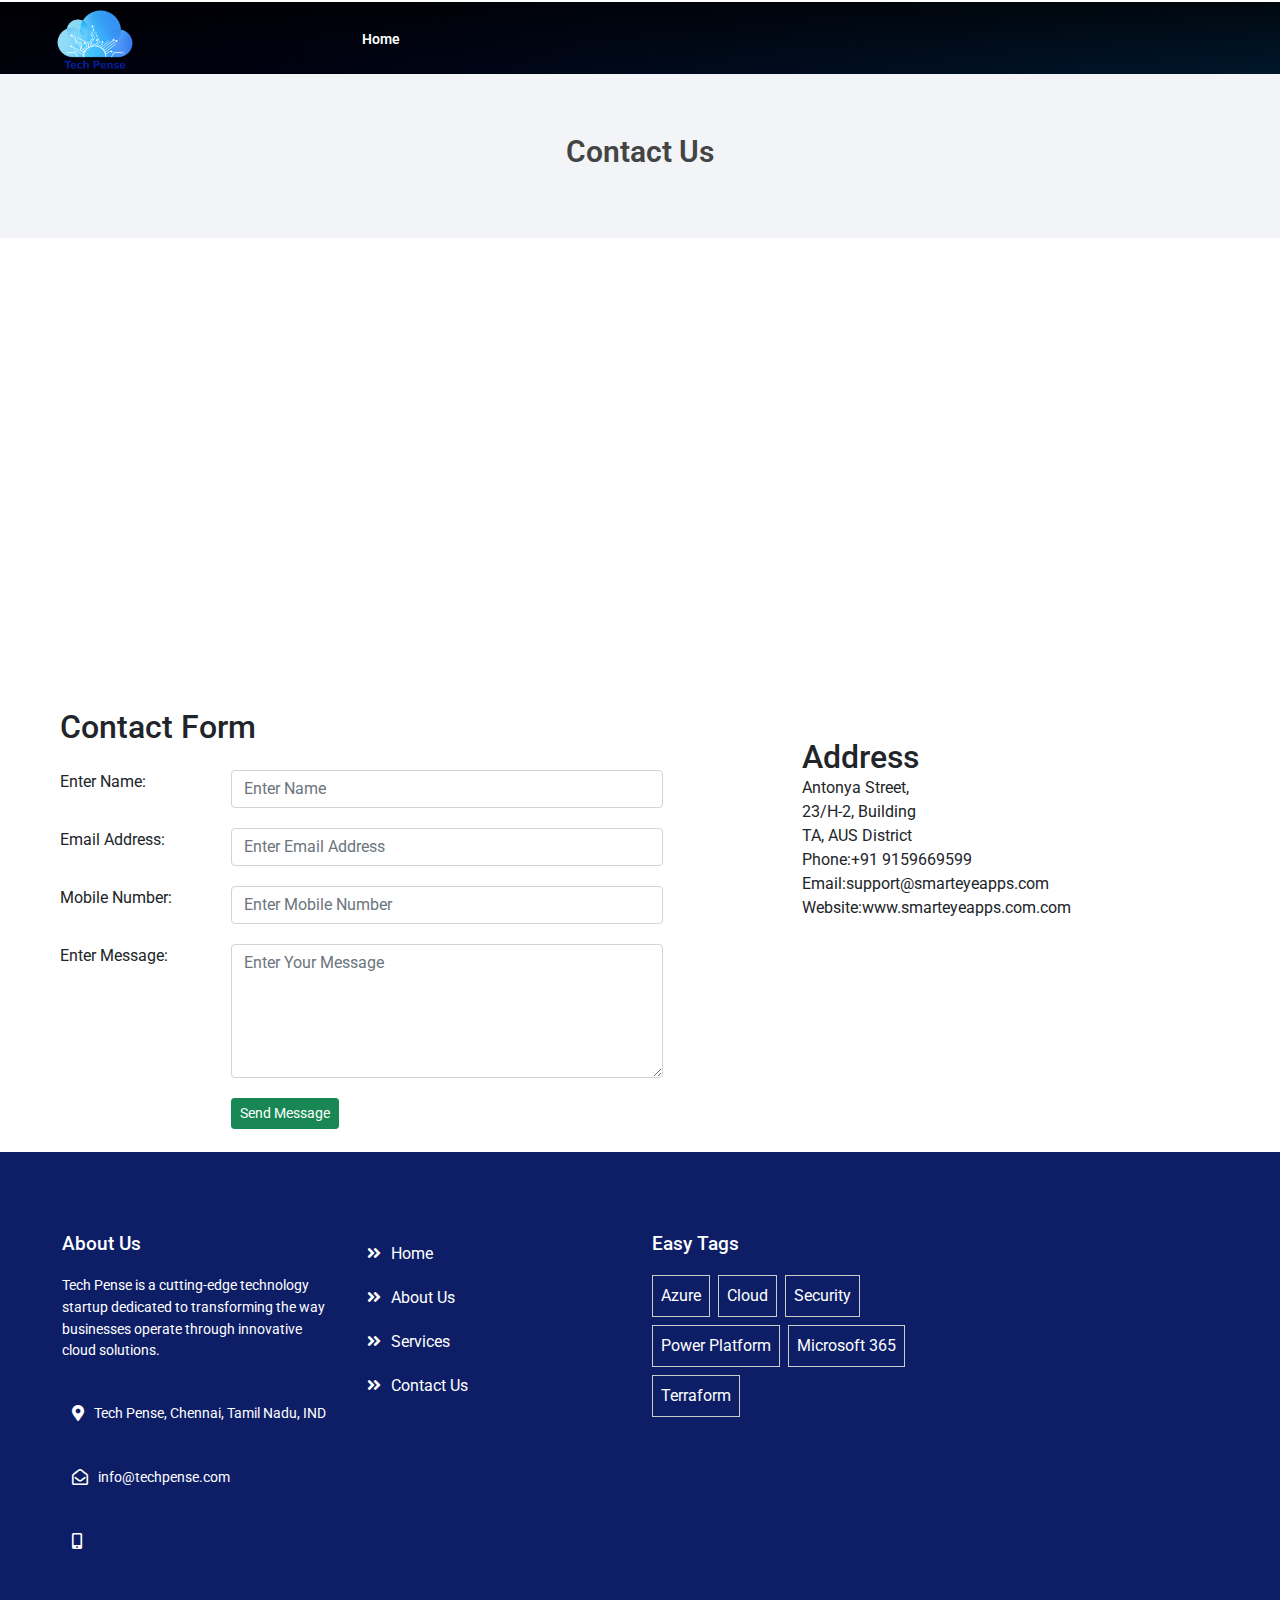
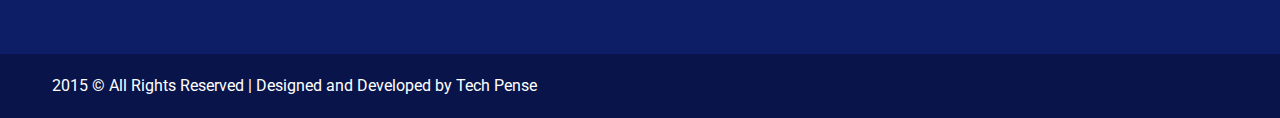
==== contact_us.html @ 4e58fce9 "Update contact_us.html" ====
<!doctype html>
<html lang="eng">
<head>
    <meta charset="utf-8">
    <meta name="viewport" content="width=device-width, initial-scale=1, shrink-to-fit=no">
    <title></title>
    <link rel="stylesheet" href="assets/css/bootstrap.min.css">
    <link rel="stylesheet" href="assets/css/fontawsom-all.min.css">
    <link rel="stylesheet" href="assets/plugins/testimonial/css/owl.carousel.min.css">
    <link rel="stylesheet" href="assets/plugins/testimonial/css/owl.theme.min.css">
    <link rel="stylesheet" href="assets/css/style.css">
</head>

<body>
    <!-- ***************************** Head Starts Here *********************************-->
    <div class="head-cover">
         <header id="menu-jk" class="container-fluid">
            <div class="container">
                <div class="row head-ro">
                    <div class="col-md-3 logo">
                        <img src="assets/images/logo.png" alt="">
                          

                                 <a class="d-md-none small-menu" data-bs-toggle="collapse" href="#collapseExample" role="button" aria-expanded="false" aria-controls="collapseExample">

                                <i class="fas d-lg-none  fa-bars"></i>
                           </a>
                    </div>
                    <div id="collapseExample" class="col-md-9  nav">
                        <ul>
                            <li><a href="index.html">Home</a></li>
                            <!--<li><a href="about_us.html">About Us</a></li>
                            <li><a href="services.html">Services</a></li>
                            <li><a href="contact_us.html">Contact Us</a></li>-->
                        </ul>
                    </div>
                </div>
            </div>

        </header>
    </div>

    <!--  ************************* Page Title Starts Here ************************** -->
<div class="page-nav no-margin row">
    <div class="container">
        <div class="row">
            <h2>Contact Us</h2>
            <!--<ul>
                <li> <a href="#"><i class="fas fa-home"></i> Home</a></li>
                <li><i class="fas fa-angle-double-right"></i> Services</li>
            </ul>-->
        </div>
    </div>
</div>
   
   


      <!--  ************************* Contact Us Starts Here ************************** -->


    <div style="margin-top:0px;" class="row no-margin">

        <iframe style="width:100%" src="https://www.google.com/maps/embed?pb=!1m14!1m12!1m3!1d249759.19784092825!2d79.10145254589841!3d12.009924873581818!2m3!1f0!2f0!3f0!3m2!1i1024!2i768!4f13.1!5e0!3m2!1sen!2sin!4v1448883859107"  height="450" frameborder="0" style="border:0" allowfullscreen></iframe>


    </div>

    <div class="row contact-rooo no-margin">
        <div class="container">
            <div class="row">


                <div style="padding:20px" class="col-sm-7">
                    <h2 >Contact Form</h2> <br>
                    <div class="row cont-row">
                        <div  class="col-sm-3"><label>Enter Name </label><span>:</span></div>
                        <div class="col-sm-8"><input type="text" placeholder="Enter Name" name="name" class="form-control input-sm"  ></div>
                    </div>
                    <div  class="row cont-row">
                        <div  class="col-sm-3"><label>Email Address </label><span>:</span></div>
                        <div class="col-sm-8"><input type="text" name="name" placeholder="Enter Email Address" class="form-control input-sm"  ></div>
                    </div>
                    <div  class="row cont-row">
                        <div  class="col-sm-3"><label>Mobile Number</label><span>:</span></div>
                        <div class="col-sm-8"><input type="text" name="name" placeholder="Enter Mobile Number" class="form-control input-sm"  ></div>
                    </div>
                    <div  class="row cont-row">
                        <div  class="col-sm-3"><label>Enter Message</label><span>:</span></div>
                        <div class="col-sm-8">
                            <textarea rows="5" placeholder="Enter Your Message" class="form-control input-sm"></textarea>
                        </div>
                    </div>
                    <div style="margin-top:10px;" class="row">
                        <div style="padding-top:10px;" class="col-sm-3"><label></label></div>
                        <div class="col-sm-8">
                            <button class="btn btn-success btn-sm">Send Message</button>
                        </div>
                    </div>
                </div>
                <div class="col-sm-5">

                    <div style="margin:50px" class="serv">





                        <h2 style="margin-top:10px;">Address</h2>

                       Antonya Street, <br>
                        23/H-2, Building<br>
                        TA, AUS District<br>
                        Phone:+91 9159669599<br>
                        Email:support@smarteyeapps.com<br>
                        Website:www.smarteyeapps.com.com<br>







                    </div>


                </div>

            </div>
        </div>

    </div>




<!--********************************* Footer Starts Here ********************************************-->

<!--********************************* Footer Starts Here ********************************************-->
<footer>
    <div class="container">
        <div class="row">
            <div class="col-md-3 about">
                <h2>About Us</h2>
                <p>Tech Pense is a cutting-edge technology startup dedicated to transforming the way businesses operate through innovative cloud solutions.</p>
                
                <div class="foot-address">
                    <div class="icon">
                        <i class="fas fa-map-marker-alt"></i>
                    </div>
                    <div class="addet">
                        Tech Pense,
                        Chennai,
                        Tamil Nadu, IND 
                    </div>
                </div>
                <div class="foot-address">
                    <div class="icon">
                        <i class="far fa-envelope-open"></i>
                    </div>
                    <div class="addet">
                        info@techpense.com
                    </div>
                </div>
                <div class="foot-address">
                    <div class="icon">
                       <i class="fas fa-mobile-alt"></i>
                   </div>
                   <div class="addet">

                </div>
            </div>
        </div>      
        <div class="col-md-3 glink">
            <ul>
                <li><a href="index.html"><i class="fas fa-angle-double-right"></i>Home</a></li>
                <li><a href="about_us.html"><i class="fas fa-angle-double-right"></i>About Us</a></li>
                <li><a href="services.html"><i class="fas fa-angle-double-right"></i>Services</a></li>
                <!--<li><a href="blog.html"><i class="fas fa-angle-double-right"></i>Blog</a></li>
                <li><a href="pricing.html"><i class="fas fa-angle-double-right"></i>Gallery</a></li>-->
                <li><a href="contact_us.html"><i class="fas fa-angle-double-right"></i>Contact Us</a></li>
            </ul>
        </div>
        <div class="col-md-3 tags">
            <h2>Easy Tags</h2>
            <ul>
                <li>Azure</li>
                <li>Cloud</li>
                <li>Security</li>
                <li>Power Platform</li>
                <li>Microsoft 365</li>
                <li>Terraform</li>
            </ul>
        </div>
    </div>
</div>
</footer>
<div class="copy">
    <div class="container">
        <a href="https://www.techpense.com/">2015 &copy; All Rights Reserved | Designed and Developed by Tech Pense</a>
    </div>
</div>



</body>

<script src="assets/js/jquery-3.2.1.min.js"></script>
<script src="assets/js/bootstrap.min.js"></script>
<script src="assets/plugins/testimonial/js/owl.carousel.min.js"></script>
<script src="assets/plugins/scroll-fixed/jquery-scrolltofixed-min.js"></script>
<script src="assets/js/script.js"></script>
</html>
---- assets/css/fontawsom-all.min.css ----
/*!
 * Font Awesome Free 5.3.1 by @fontawesome - https://fontawesome.com
 * License - https://fontawesome.com/license/free (Icons: CC BY 4.0, Fonts: SIL OFL 1.1, Code: MIT License)
 */
.fa,.fab,.fal,.far,.fas{-moz-osx-font-smoothing:grayscale;-webkit-font-smoothing:antialiased;display:inline-block;font-style:normal;font-variant:normal;text-rendering:auto;line-height:1}.fa-lg{font-size:1.33333em;line-height:.75em;vertical-align:-.0667em}.fa-xs{font-size:.75em}.fa-sm{font-size:.875em}.fa-1x{font-size:1em}.fa-2x{font-size:2em}.fa-3x{font-size:3em}.fa-4x{font-size:4em}.fa-5x{font-size:5em}.fa-6x{font-size:6em}.fa-7x{font-size:7em}.fa-8x{font-size:8em}.fa-9x{font-size:9em}.fa-10x{font-size:10em}.fa-fw{text-align:center;width:1.25em}.fa-ul{list-style-type:none;margin-left:2.5em;padding-left:0}.fa-ul>li{position:relative}.fa-li{left:-2em;position:absolute;text-align:center;width:2em;line-height:inherit}.fa-border{border:.08em solid #eee;border-radius:.1em;padding:.2em .25em .15em}.fa-pull-left{float:left}.fa-pull-right{float:right}.fa.fa-pull-left,.fab.fa-pull-left,.fal.fa-pull-left,.far.fa-pull-left,.fas.fa-pull-left{margin-right:.3em}.fa.fa-pull-right,.fab.fa-pull-right,.fal.fa-pull-right,.far.fa-pull-right,.fas.fa-pull-right{margin-left:.3em}.fa-spin{animation:fa-spin 2s infinite linear}.fa-pulse{animation:fa-spin 1s infinite steps(8)}@keyframes fa-spin{0%{transform:rotate(0deg)}to{transform:rotate(1turn)}}.fa-rotate-90{-ms-filter:"progid:DXImageTransform.Microsoft.BasicImage(rotation=1)";transform:rotate(90deg)}.fa-rotate-180{-ms-filter:"progid:DXImageTransform.Microsoft.BasicImage(rotation=2)";transform:rotate(180deg)}.fa-rotate-270{-ms-filter:"progid:DXImageTransform.Microsoft.BasicImage(rotation=3)";transform:rotate(270deg)}.fa-flip-horizontal{-ms-filter:"progid:DXImageTransform.Microsoft.BasicImage(rotation=0, mirror=1)";transform:scaleX(-1)}.fa-flip-vertical{transform:scaleY(-1)}.fa-flip-horizontal.fa-flip-vertical,.fa-flip-vertical{-ms-filter:"progid:DXImageTransform.Microsoft.BasicImage(rotation=2, mirror=1)"}.fa-flip-horizontal.fa-flip-vertical{transform:scale(-1)}:root .fa-flip-horizontal,:root .fa-flip-vertical,:root .fa-rotate-90,:root .fa-rotate-180,:root .fa-rotate-270{-webkit-filter:none;filter:none}.fa-stack{display:inline-block;height:2em;line-height:2em;position:relative;vertical-align:middle;width:2em}.fa-stack-1x,.fa-stack-2x{left:0;position:absolute;text-align:center;width:100%}.fa-stack-1x{line-height:inherit}.fa-stack-2x{font-size:2em}.fa-inverse{color:#fff}.fa-500px:before{content:"\f26e"}.fa-accessible-icon:before{content:"\f368"}.fa-accusoft:before{content:"\f369"}.fa-ad:before{content:"\f641"}.fa-address-book:before{content:"\f2b9"}.fa-address-card:before{content:"\f2bb"}.fa-adjust:before{content:"\f042"}.fa-adn:before{content:"\f170"}.fa-adversal:before{content:"\f36a"}.fa-affiliatetheme:before{content:"\f36b"}.fa-air-freshener:before{content:"\f5d0"}.fa-algolia:before{content:"\f36c"}.fa-align-center:before{content:"\f037"}.fa-align-justify:before{content:"\f039"}.fa-align-left:before{content:"\f036"}.fa-align-right:before{content:"\f038"}.fa-alipay:before{content:"\f642"}.fa-allergies:before{content:"\f461"}.fa-amazon:before{content:"\f270"}.fa-amazon-pay:before{content:"\f42c"}.fa-ambulance:before{content:"\f0f9"}.fa-american-sign-language-interpreting:before{content:"\f2a3"}.fa-amilia:before{content:"\f36d"}.fa-anchor:before{content:"\f13d"}.fa-android:before{content:"\f17b"}.fa-angellist:before{content:"\f209"}.fa-angle-double-down:before{content:"\f103"}.fa-angle-double-left:before{content:"\f100"}.fa-angle-double-right:before{content:"\f101"}.fa-angle-double-up:before{content:"\f102"}.fa-angle-down:before{content:"\f107"}.fa-angle-left:before{content:"\f104"}.fa-angle-right:before{content:"\f105"}.fa-angle-up:before{content:"\f106"}.fa-angry:before{content:"\f556"}.fa-angrycreative:before{content:"\f36e"}.fa-angular:before{content:"\f420"}.fa-ankh:before{content:"\f644"}.fa-app-store:before{content:"\f36f"}.fa-app-store-ios:before{content:"\f370"}.fa-apper:before{content:"\f371"}.fa-apple:before{content:"\f179"}.fa-apple-alt:before{content:"\f5d1"}.fa-apple-pay:before{content:"\f415"}.fa-archive:before{content:"\f187"}.fa-archway:before{content:"\f557"}.fa-arrow-alt-circle-down:before{content:"\f358"}.fa-arrow-alt-circle-left:before{content:"\f359"}.fa-arrow-alt-circle-right:before{content:"\f35a"}.fa-arrow-alt-circle-up:before{content:"\f35b"}.fa-arrow-circle-down:before{content:"\f0ab"}.fa-arrow-circle-left:before{content:"\f0a8"}.fa-arrow-circle-right:before{content:"\f0a9"}.fa-arrow-circle-up:before{content:"\f0aa"}.fa-arrow-down:before{content:"\f063"}.fa-arrow-left:before{content:"\f060"}.fa-arrow-right:before{content:"\f061"}.fa-arrow-up:before{content:"\f062"}.fa-arrows-alt:before{content:"\f0b2"}.fa-arrows-alt-h:before{content:"\f337"}.fa-arrows-alt-v:before{content:"\f338"}.fa-assistive-listening-systems:before{content:"\f2a2"}.fa-asterisk:before{content:"\f069"}.fa-asymmetrik:before{content:"\f372"}.fa-at:before{content:"\f1fa"}.fa-atlas:before{content:"\f558"}.fa-atom:before{content:"\f5d2"}.fa-audible:before{content:"\f373"}.fa-audio-description:before{content:"\f29e"}.fa-autoprefixer:before{content:"\f41c"}.fa-avianex:before{content:"\f374"}.fa-aviato:before{content:"\f421"}.fa-award:before{content:"\f559"}.fa-aws:before{content:"\f375"}.fa-backspace:before{content:"\f55a"}.fa-backward:before{content:"\f04a"}.fa-balance-scale:before{content:"\f24e"}.fa-ban:before{content:"\f05e"}.fa-band-aid:before{content:"\f462"}.fa-bandcamp:before{content:"\f2d5"}.fa-barcode:before{content:"\f02a"}.fa-bars:before{content:"\f0c9"}.fa-baseball-ball:before{content:"\f433"}.fa-basketball-ball:before{content:"\f434"}.fa-bath:before{content:"\f2cd"}.fa-battery-empty:before{content:"\f244"}.fa-battery-full:before{content:"\f240"}.fa-battery-half:before{content:"\f242"}.fa-battery-quarter:before{content:"\f243"}.fa-battery-three-quarters:before{content:"\f241"}.fa-bed:before{content:"\f236"}.fa-beer:before{content:"\f0fc"}.fa-behance:before{content:"\f1b4"}.fa-behance-square:before{content:"\f1b5"}.fa-bell:before{content:"\f0f3"}.fa-bell-slash:before{content:"\f1f6"}.fa-bezier-curve:before{content:"\f55b"}.fa-bible:before{content:"\f647"}.fa-bicycle:before{content:"\f206"}.fa-bimobject:before{content:"\f378"}.fa-binoculars:before{content:"\f1e5"}.fa-birthday-cake:before{content:"\f1fd"}.fa-bitbucket:before{content:"\f171"}.fa-bitcoin:before{content:"\f379"}.fa-bity:before{content:"\f37a"}.fa-black-tie:before{content:"\f27e"}.fa-blackberry:before{content:"\f37b"}.fa-blender:before{content:"\f517"}.fa-blind:before{content:"\f29d"}.fa-blogger:before{content:"\f37c"}.fa-blogger-b:before{content:"\f37d"}.fa-bluetooth:before{content:"\f293"}.fa-bluetooth-b:before{content:"\f294"}.fa-bold:before{content:"\f032"}.fa-bolt:before{content:"\f0e7"}.fa-bomb:before{content:"\f1e2"}.fa-bone:before{content:"\f5d7"}.fa-bong:before{content:"\f55c"}.fa-book:before{content:"\f02d"}.fa-book-open:before{content:"\f518"}.fa-book-reader:before{content:"\f5da"}.fa-bookmark:before{content:"\f02e"}.fa-bowling-ball:before{content:"\f436"}.fa-box:before{content:"\f466"}.fa-box-open:before{content:"\f49e"}.fa-boxes:before{content:"\f468"}.fa-braille:before{content:"\f2a1"}.fa-brain:before{content:"\f5dc"}.fa-briefcase:before{content:"\f0b1"}.fa-briefcase-medical:before{content:"\f469"}.fa-broadcast-tower:before{content:"\f519"}.fa-broom:before{content:"\f51a"}.fa-brush:before{content:"\f55d"}.fa-btc:before{content:"\f15a"}.fa-bug:before{content:"\f188"}.fa-building:before{content:"\f1ad"}.fa-bullhorn:before{content:"\f0a1"}.fa-bullseye:before{content:"\f140"}.fa-burn:before{content:"\f46a"}.fa-buromobelexperte:before{content:"\f37f"}.fa-bus:before{content:"\f207"}.fa-bus-alt:before{content:"\f55e"}.fa-business-time:before{content:"\f64a"}.fa-buysellads:before{content:"\f20d"}.fa-calculator:before{content:"\f1ec"}.fa-calendar:before{content:"\f133"}.fa-calendar-alt:before{content:"\f073"}.fa-calendar-check:before{content:"\f274"}.fa-calendar-minus:before{content:"\f272"}.fa-calendar-plus:before{content:"\f271"}.fa-calendar-times:before{content:"\f273"}.fa-camera:before{content:"\f030"}.fa-camera-retro:before{content:"\f083"}.fa-cannabis:before{content:"\f55f"}.fa-capsules:before{content:"\f46b"}.fa-car:before{content:"\f1b9"}.fa-car-alt:before{content:"\f5de"}.fa-car-battery:before{content:"\f5df"}.fa-car-crash:before{content:"\f5e1"}.fa-car-side:before{content:"\f5e4"}.fa-caret-down:before{content:"\f0d7"}.fa-caret-left:before{content:"\f0d9"}.fa-caret-right:before{content:"\f0da"}.fa-caret-square-down:before{content:"\f150"}.fa-caret-square-left:before{content:"\f191"}.fa-caret-square-right:before{content:"\f152"}.fa-caret-square-up:before{content:"\f151"}.fa-caret-up:before{content:"\f0d8"}.fa-cart-arrow-down:before{content:"\f218"}.fa-cart-plus:before{content:"\f217"}.fa-cc-amazon-pay:before{content:"\f42d"}.fa-cc-amex:before{content:"\f1f3"}.fa-cc-apple-pay:before{content:"\f416"}.fa-cc-diners-club:before{content:"\f24c"}.fa-cc-discover:before{content:"\f1f2"}.fa-cc-jcb:before{content:"\f24b"}.fa-cc-mastercard:before{content:"\f1f1"}.fa-cc-paypal:before{content:"\f1f4"}.fa-cc-stripe:before{content:"\f1f5"}.fa-cc-visa:before{content:"\f1f0"}.fa-centercode:before{content:"\f380"}.fa-certificate:before{content:"\f0a3"}.fa-chalkboard:before{content:"\f51b"}.fa-chalkboard-teacher:before{content:"\f51c"}.fa-charging-station:before{content:"\f5e7"}.fa-chart-area:before{content:"\f1fe"}.fa-chart-bar:before{content:"\f080"}.fa-chart-line:before{content:"\f201"}.fa-chart-pie:before{content:"\f200"}.fa-check:before{content:"\f00c"}.fa-check-circle:before{content:"\f058"}.fa-check-double:before{content:"\f560"}.fa-check-square:before{content:"\f14a"}.fa-chess:before{content:"\f439"}.fa-chess-bishop:before{content:"\f43a"}.fa-chess-board:before{content:"\f43c"}.fa-chess-king:before{content:"\f43f"}.fa-chess-knight:before{content:"\f441"}.fa-chess-pawn:before{content:"\f443"}.fa-chess-queen:before{content:"\f445"}.fa-chess-rook:before{content:"\f447"}.fa-chevron-circle-down:before{content:"\f13a"}.fa-chevron-circle-left:before{content:"\f137"}.fa-chevron-circle-right:before{content:"\f138"}.fa-chevron-circle-up:before{content:"\f139"}.fa-chevron-down:before{content:"\f078"}.fa-chevron-left:before{content:"\f053"}.fa-chevron-right:before{content:"\f054"}.fa-chevron-up:before{content:"\f077"}.fa-child:before{content:"\f1ae"}.fa-chrome:before{content:"\f268"}.fa-church:before{content:"\f51d"}.fa-circle:before{content:"\f111"}.fa-circle-notch:before{content:"\f1ce"}.fa-city:before{content:"\f64f"}.fa-clipboard:before{content:"\f328"}.fa-clipboard-check:before{content:"\f46c"}.fa-clipboard-list:before{content:"\f46d"}.fa-clock:before{content:"\f017"}.fa-clone:before{content:"\f24d"}.fa-closed-captioning:before{content:"\f20a"}.fa-cloud:before{content:"\f0c2"}.fa-cloud-download-alt:before{content:"\f381"}.fa-cloud-upload-alt:before{content:"\f382"}.fa-cloudscale:before{content:"\f383"}.fa-cloudsmith:before{content:"\f384"}.fa-cloudversify:before{content:"\f385"}.fa-cocktail:before{content:"\f561"}.fa-code:before{content:"\f121"}.fa-code-branch:before{content:"\f126"}.fa-codepen:before{content:"\f1cb"}.fa-codiepie:before{content:"\f284"}.fa-coffee:before{content:"\f0f4"}.fa-cog:before{content:"\f013"}.fa-cogs:before{content:"\f085"}.fa-coins:before{content:"\f51e"}.fa-columns:before{content:"\f0db"}.fa-comment:before{content:"\f075"}.fa-comment-alt:before{content:"\f27a"}.fa-comment-dollar:before{content:"\f651"}.fa-comment-dots:before{content:"\f4ad"}.fa-comment-slash:before{content:"\f4b3"}.fa-comments:before{content:"\f086"}.fa-comments-dollar:before{content:"\f653"}.fa-compact-disc:before{content:"\f51f"}.fa-compass:before{content:"\f14e"}.fa-compress:before{content:"\f066"}.fa-concierge-bell:before{content:"\f562"}.fa-connectdevelop:before{content:"\f20e"}.fa-contao:before{content:"\f26d"}.fa-cookie:before{content:"\f563"}.fa-cookie-bite:before{content:"\f564"}.fa-copy:before{content:"\f0c5"}.fa-copyright:before{content:"\f1f9"}.fa-couch:before{content:"\f4b8"}.fa-cpanel:before{content:"\f388"}.fa-creative-commons:before{content:"\f25e"}.fa-creative-commons-by:before{content:"\f4e7"}.fa-creative-commons-nc:before{content:"\f4e8"}.fa-creative-commons-nc-eu:before{content:"\f4e9"}.fa-creative-commons-nc-jp:before{content:"\f4ea"}.fa-creative-commons-nd:before{content:"\f4eb"}.fa-creative-commons-pd:before{content:"\f4ec"}.fa-creative-commons-pd-alt:before{content:"\f4ed"}.fa-creative-commons-remix:before{content:"\f4ee"}.fa-creative-commons-sa:before{content:"\f4ef"}.fa-creative-commons-sampling:before{content:"\f4f0"}.fa-creative-commons-sampling-plus:before{content:"\f4f1"}.fa-creative-commons-share:before{content:"\f4f2"}.fa-credit-card:before{content:"\f09d"}.fa-crop:before{content:"\f125"}.fa-crop-alt:before{content:"\f565"}.fa-cross:before{content:"\f654"}.fa-crosshairs:before{content:"\f05b"}.fa-crow:before{content:"\f520"}.fa-crown:before{content:"\f521"}.fa-css3:before{content:"\f13c"}.fa-css3-alt:before{content:"\f38b"}.fa-cube:before{content:"\f1b2"}.fa-cubes:before{content:"\f1b3"}.fa-cut:before{content:"\f0c4"}.fa-cuttlefish:before{content:"\f38c"}.fa-d-and-d:before{content:"\f38d"}.fa-dashcube:before{content:"\f210"}.fa-database:before{content:"\f1c0"}.fa-deaf:before{content:"\f2a4"}.fa-delicious:before{content:"\f1a5"}.fa-deploydog:before{content:"\f38e"}.fa-deskpro:before{content:"\f38f"}.fa-desktop:before{content:"\f108"}.fa-deviantart:before{content:"\f1bd"}.fa-dharmachakra:before{content:"\f655"}.fa-diagnoses:before{content:"\f470"}.fa-dice:before{content:"\f522"}.fa-dice-five:before{content:"\f523"}.fa-dice-four:before{content:"\f524"}.fa-dice-one:before{content:"\f525"}.fa-dice-six:before{content:"\f526"}.fa-dice-three:before{content:"\f527"}.fa-dice-two:before{content:"\f528"}.fa-digg:before{content:"\f1a6"}.fa-digital-ocean:before{content:"\f391"}.fa-digital-tachograph:before{content:"\f566"}.fa-directions:before{content:"\f5eb"}.fa-discord:before{content:"\f392"}.fa-discourse:before{content:"\f393"}.fa-divide:before{content:"\f529"}.fa-dizzy:before{content:"\f567"}.fa-dna:before{content:"\f471"}.fa-dochub:before{content:"\f394"}.fa-docker:before{content:"\f395"}.fa-dollar-sign:before{content:"\f155"}.fa-dolly:before{content:"\f472"}.fa-dolly-flatbed:before{content:"\f474"}.fa-donate:before{content:"\f4b9"}.fa-door-closed:before{content:"\f52a"}.fa-door-open:before{content:"\f52b"}.fa-dot-circle:before{content:"\f192"}.fa-dove:before{content:"\f4ba"}.fa-download:before{content:"\f019"}.fa-draft2digital:before{content:"\f396"}.fa-drafting-compass:before{content:"\f568"}.fa-draw-polygon:before{content:"\f5ee"}.fa-dribbble:before{content:"\f17d"}.fa-dribbble-square:before{content:"\f397"}.fa-dropbox:before{content:"\f16b"}.fa-drum:before{content:"\f569"}.fa-drum-steelpan:before{content:"\f56a"}.fa-drupal:before{content:"\f1a9"}.fa-dumbbell:before{content:"\f44b"}.fa-dyalog:before{content:"\f399"}.fa-earlybirds:before{content:"\f39a"}.fa-ebay:before{content:"\f4f4"}.fa-edge:before{content:"\f282"}.fa-edit:before{content:"\f044"}.fa-eject:before{content:"\f052"}.fa-elementor:before{content:"\f430"}.fa-ellipsis-h:before{content:"\f141"}.fa-ellipsis-v:before{content:"\f142"}.fa-ello:before{content:"\f5f1"}.fa-ember:before{content:"\f423"}.fa-empire:before{content:"\f1d1"}.fa-envelope:before{content:"\f0e0"}.fa-envelope-open:before{content:"\f2b6"}.fa-envelope-open-text:before{content:"\f658"}.fa-envelope-square:before{content:"\f199"}.fa-envira:before{content:"\f299"}.fa-equals:before{content:"\f52c"}.fa-eraser:before{content:"\f12d"}.fa-erlang:before{content:"\f39d"}.fa-ethereum:before{content:"\f42e"}.fa-etsy:before{content:"\f2d7"}.fa-euro-sign:before{content:"\f153"}.fa-exchange-alt:before{content:"\f362"}.fa-exclamation:before{content:"\f12a"}.fa-exclamation-circle:before{content:"\f06a"}.fa-exclamation-triangle:before{content:"\f071"}.fa-expand:before{content:"\f065"}.fa-expand-arrows-alt:before{content:"\f31e"}.fa-expeditedssl:before{content:"\f23e"}.fa-external-link-alt:before{content:"\f35d"}.fa-external-link-square-alt:before{content:"\f360"}.fa-eye:before{content:"\f06e"}.fa-eye-dropper:before{content:"\f1fb"}.fa-eye-slash:before{content:"\f070"}.fa-facebook:bef��?�CV  ��?�CV                  @�!�CV          p�CV  �?�CV          ��?�CV   @      ��?�CV          .fa-facebook-square:before{content:"\f082"}.fa-fast-backward:before{content:"\f049"}.fa-fast-forward:before{content:"\f050"}.fa-fax:before{content:"\f1ac"}.fa-feather:before{content:"\f52d"}.fa-feather-alt:before{content:"\f56b"}.fa-female:before{content:"\f182"}.fa-fighter-jet:before{content:"\f0fb"}.fa-file:before{content:"\f15b"}.fa-file-alt:before{content:"\f15c"}.fa-file-archive:before{content:"\f1c6"}.fa-file-audio:before{content:"\f1c7"}.fa-file-code:before{content:"\f1c9"}.fa-file-contract:before{content:"\f56c"}.fa-file-download:before{content:"\f56d"}.fa-file-excel:before{content:"\f1c3"}.fa-file-export:before{content:"\f56e"}.fa-file-image:before{content:"\f1c5"}.fa-file-import:before{content:"\f56f"}.fa-file-invoice:before{content:"\f570"}.fa-file-invoice-dollar:before{content:"\f571"}.fa-file-medical:before{content:"\f477"}.fa-file-medical-alt:before{content:"\f478"}.fa-file-pdf:before{content:"\f1c1"}.fa-file-powerpoint:before{content:"\f1c4"}.fa-file-prescription:before{content:"\f572"}.fa-file-signature:before{content:"\f573"}.fa-file-upload:before{content:"\f574"}.fa-file-video:before{content:"\f1c8"}.fa-file-word:before{content:"\f1c2"}.fa-fill:before{content:"\f575"}.fa-fill-drip:before{content:"\f576"}.fa-film:before{content:"\f008"}.fa-filter:before{content:"\f0b0"}.fa-fingerprint:before{content:"\f577"}.fa-fire:before{content:"\f06d"}.fa-fire-extinguisher:before{content:"\f134"}.fa-firefox:before{content:"\f269"}.fa-first-aid:before{content:"\f479"}.fa-first-order:before{content:"\f2b0"}.fa-first-order-alt:before{content:"\f50a"}.fa-firstdraft:before{content:"\f3a1"}.fa-fish:before{content:"\f578"}.fa-flag:before{content:"\f024"}.fa-flag-checkered:before{content:"\f11e"}.fa-flask:before{content:"\f0c3"}.fa-flickr:before{content:"\f16e"}.fa-flipboard:before{content:"\f44d"}.fa-flushed:before{content:"\f579"}.fa-fly:before{content:"\f417"}.fa-folder:before{content:"\f07b"}.fa-folder-minus:before{content:"\f65d"}.fa-folder-open:before{content:"\f07c"}.fa-folder-plus:before{content:"\f65e"}.fa-font:before{content:"\f031"}.fa-font-awesome:before{content:"\f2b4"}.fa-font-awesome-alt:before{content:"\f35c"}.fa-font-awesome-flag:before{content:"\f425"}.fa-font-awesome-logo-full:before{content:"\f4e6"}.fa-fonticons:before{content:"\f280"}.fa-fonticons-fi:before{content:"\f3a2"}.fa-football-ball:before{content:"\f44e"}.fa-fort-awesome:before{content:"\f286"}.fa-fort-awesome-alt:before{content:"\f3a3"}.fa-forumbee:before{content:"\f211"}.fa-forward:before{content:"\f04e"}.fa-foursquare:before{content:"\f180"}.fa-free-code-camp:before{content:"\f2c5"}.fa-freebsd:before{content:"\f3a4"}.fa-frog:before{content:"\f52e"}.fa-frown:before{content:"\f119"}.fa-frown-open:before{content:"\f57a"}.fa-fulcrum:before{content:"\f50b"}.fa-funnel-dollar:before{content:"\f662"}.fa-futbol:before{content:"\f1e3"}.fa-galactic-republic:before{content:"\f50c"}.fa-galactic-senate:before{content:"\f50d"}.fa-gamepad:before{content:"\f11b"}.fa-gas-pump:before{content:"\f52f"}.fa-gavel:before{content:"\f0e3"}.fa-gem:before{content:"\f3a5"}.fa-genderless:before{content:"\f22d"}.fa-get-pocket:before{content:"\f265"}.fa-gg:before{content:"\f260"}.fa-gg-circle:before{content:"\f261"}.fa-gift:before{content:"\f06b"}.fa-git:before{content:"\f1d3"}.fa-git-square:before{content:"\f1d2"}.fa-github:before{content:"\f09b"}.fa-github-alt:before{content:"\f113"}.fa-github-square:before{content:"\f092"}.fa-gitkraken:before{content:"\f3a6"}.fa-gitlab:before{content:"\f296"}.fa-gitter:before{content:"\f426"}.fa-glass-martini:before{content:"\f000"}.fa-glass-martini-alt:before{content:"\f57b"}.fa-glasses:before{content:"\f530"}.fa-glide:before{content:"\f2a5"}.fa-glide-g:before{content:"\f2a6"}.fa-globe:before{content:"\f0ac"}.fa-globe-africa:before{content:"\f57c"}.fa-globe-americas:before{content:"\f57d"}.fa-globe-asia:before{content:"\f57e"}.fa-gofore:before{content:"\f3a7"}.fa-golf-ball:before{content:"\f450"}.fa-goodreads:before{content:"\f3a8"}.fa-goodreads-g:before{content:"\f3a9"}.fa-google:before{content:"\f1a0"}.fa-google-drive:before{content:"\f3aa"}.fa-google-play:before{content:"\f3ab"}.fa-google-plus:before{content:"\f2b3"}.fa-google-plus-g:before{content:"\f0d5"}.fa-google-plus-square:before{content:"\f0d4"}.fa-google-wallet:before{content:"\f1ee"}.fa-gopuram:before{content:"\f664"}.fa-graduation-cap:before{content:"\f19d"}.fa-gratipay:before{content:"\f184"}.fa-grav:before{content:"\f2d6"}.fa-greater-than:before{content:"\f531"}.fa-greater-than-equal:before{content:"\f532"}.fa-grimace:before{content:"\f57f"}.fa-grin:before{content:"\f580"}.fa-grin-alt:before{content:"\f581"}.fa-grin-beam:before{content:"\f582"}.fa-grin-beam-sweat:before{content:"\f583"}.fa-grin-hearts:before{content:"\f584"}.fa-grin-squint:before{content:"\f585"}.fa-grin-squint-tears:before{content:"\f586"}.fa-grin-stars:before{content:"\f587"}.fa-grin-tears:before{content:"\f588"}.fa-grin-tongue:before{content:"\f589"}.fa-grin-tongue-squint:before{content:"\f58a"}.fa-grin-tongue-wink:before{content:"\f58b"}.fa-grin-wink:before{content:"\f58c"}.fa-grip-horizontal:before{content:"\f58d"}.fa-grip-vertical:before{content:"\f58e"}.fa-gripfire:before{content:"\f3ac"}.fa-grunt:before{content:"\f3ad"}.fa-gulp:before{content:"\f3ae"}.fa-h-square:before{content:"\f0fd"}.fa-hacker-news:before{content:"\f1d4"}.fa-hacker-news-square:before{content:"\f3af"}.fa-hackerrank:before{content:"\f5f7"}.fa-hamsa:before{content:"\f665"}.fa-hand-holding:before{content:"\f4bd"}.fa-hand-holding-heart:before{content:"\f4be"}.fa-hand-holding-usd:before{content:"\f4c0"}.fa-hand-lizard:before{content:"\f258"}.fa-hand-paper:before{content:"\f256"}.fa-hand-peace:before{content:"\f25b"}.fa-hand-point-down:before{content:"\f0a7"}.fa-hand-point-left:before{content:"\f0a5"}.fa-hand-point-right:before{content:"\f0a4"}.fa-hand-point-up:before{content:"\f0a6"}.fa-hand-pointer:before{content:"\f25a"}.fa-hand-rock:before{content:"\f255"}.fa-hand-scissors:before{content:"\f257"}.fa-hand-spock:before{content:"\f259"}.fa-hands:before{content:"\f4c2"}.fa-hands-helping:before{content:"\f4c4"}.fa-handshake:before{content:"\f2b5"}.fa-hashtag:before{content:"\f292"}.fa-haykal:before{content:"\f666"}.fa-hdd:before{content:"\f0a0"}.fa-heading:before{content:"\f1dc"}.fa-headphones:before{content:"\f025"}.fa-headphones-alt:before{content:"\f58f"}.fa-headset:before{content:"\f590"}.fa-heart:before{content:"\f004"}.fa-heartbeat:before{content:"\f21e"}.fa-helicopter:before{content:"\f533"}.fa-highlighter:before{content:"\f591"}.fa-hips:before{content:"\f452"}.fa-hire-a-helper:before{content:"\f3b0"}.fa-history:before{content:"\f1da"}.fa-hockey-puck:before{content:"\f453"}.fa-home:before{content:"\f015"}.fa-hooli:before{content:"\f427"}.fa-hornbill:before{content:"\f592"}.fa-hospital:before{content:"\f0f8"}.fa-hospital-alt:before{content:"\f47d"}.fa-hospital-symbol:before{content:"\f47e"}.fa-hot-tub:before{content:"\f593"}.fa-hotel:before{content:"\f594"}.fa-hotjar:before{content:"\f3b1"}.fa-hourglass:before{content:"\f254"}.fa-hourglass-end:before{content:"\f253"}.fa-hourglass-half:before{content:"\f252"}.fa-hourglass-start:before{content:"\f251"}.fa-houzz:before{content:"\f27c"}.fa-html5:before{content:"\f13b"}.fa-hubspot:before{content:"\f3b2"}.fa-i-cursor:before{content:"\f246"}.fa-id-badge:before{content:"\f2c1"}.fa-id-card:before{content:"\f2c2"}.fa-id-card-alt:before{content:"\f47f"}.fa-image:before{content:"\f03e"}.fa-images:before{content:"\f302"}.fa-imdb:before{content:"\f2d8"}.fa-inbox:before{content:"\f01c"}.fa-indent:before{content:"\f03c"}.fa-industry:before{content:"\f275"}.fa-infinity:before{content:"\f534"}.fa-info:before{content:"\f129"}.fa-info-circle:before{content:"\f05a"}.fa-instagram:before{content:"\f16d"}.fa-internet-explorer:before{content:"\f26b"}.fa-ioxhost:before{content:"\f208"}.fa-italic:before{content:"\f033"}.fa-itunes:before{content:"\f3b4"}.fa-itunes-note:before{content:"\f3b5"}.fa-java:before{content:"\f4e4"}.fa-jedi:before{content:"\f669"}.fa-jedi-order:before{content:"\f50e"}.fa-jenkins:before{content:"\f3b6"}.fa-joget:before{content:"\f3b7"}.fa-joint:before{content:"\f595"}.fa-joomla:before{content:"\f1aa"}.fa-journal-whills:before{content:"\f66a"}.fa-js:before{content:"\f3b8"}.fa-js-square:before{content:"\f3b9"}.fa-jsfiddle:before{content:"\f1cc"}.fa-kaaba:before{content:"\f66b"}.fa-kaggle:before{content:"\f5fa"}.fa-key:before{content:"\f084"}.fa-keybase:before{content:"\f4f5"}.fa-keyboard:before{content:"\f11c"}.fa-keycdn:before{content:"\f3ba"}.fa-khanda:before{content:"\f66d"}.fa-kickstarter:before{content:"\f3bb"}.fa-kickstarter-k:before{content:"\f3bc"}.fa-kiss:before{content:"\f596"}.fa-kiss-beam:before{content:"\f597"}.fa-kiss-wink-heart:before{content:"\f598"}.fa-kiwi-bird:before{content:"\f535"}.fa-korvue:before{content:"\f42f"}.fa-landmark:before{content:"\f66f"}.fa-language:before{content:"\f1ab"}.fa-laptop:before{content:"\f109"}.fa-laptop-code:before{content:"\f5fc"}.fa-laravel:before{content:"\f3bd"}.fa-lastfm:before{content:"\f202"}.fa-lastfm-square:before{content:"\f203"}.fa-laugh:before{content:"\f599"}.fa-laugh-beam:before{content:"\f59a"}.fa-laugh-squint:before{content:"\f59b"}.fa-laugh-wink:before{content:"\f59c"}.fa-layer-group:before{content:"\f5fd"}.fa-leaf:before{content:"\f06c"}.fa-leanpub:before{content:"\f212"}.fa-lemon:before{content:"\f094"}.fa-less:before{content:"\f41d"}.fa-less-than:before{content:"\f536"}.fa-less-than-equal:before{content:"\f537"}.fa-level-down-alt:before{content:"\f3be"}.fa-level-up-alt:before{content:"\f3bf"}.fa-life-ring:before{content:"\f1cd"}.fa-lightbulb:before{content:"\f0eb"}.fa-line:before{content:"\f3c0"}.fa-link:before{content:"\f0c1"}.fa-linkedin:before{content:"\f08c"}.fa-linkedin-in:before{content:"\f0e1"}.fa-linode:before{content:"\f2b8"}.fa-linux:before{content:"\f17c"}.fa-lira-sign:before{content:"\f195"}.fa-list:before{content:"\f03a"}.fa-list-alt:before{content:"\f022"}.fa-list-ol:before{content:"\f0cb"}.fa-list-ul:before{content:"\f0ca"}.fa-location-arrow:before{content:"\f124"}.fa-lock:before{content:"\f023"}.fa-lock-open:before{content:"\f3c1"}.fa-long-arrow-alt-down:before{content:"\f309"}.fa-long-arrow-alt-left:before{content:"\f30a"}.fa-long-arrow-alt-right:before{content:"\f30b"}.fa-long-arrow-alt-up:before{content:"\f30c"}.fa-low-vision:before{content:"\f2a8"}.fa-luggage-cart:before{content:"\f59d"}.fa-lyft:before{content:"\f3c3"}.fa-magento:before{content:"\f3c4"}.fa-magic:before{content:"\f0d0"}.fa-magnet:before{content:"\f076"}.fa-mail-bulk:before{content:"\f674"}.fa-mailchimp:before{content:"\f59e"}.fa-male:before{content:"\f183"}.fa-mandalorian:before{content:"\f50f"}.fa-map:before{content:"\f279"}.fa-map-marked:before{content:"\f59f"}.fa-map-marked-alt:before{content:"\f5a0"}.fa-map-marker:before{content:"\f041"}.fa-map-marker-alt:before{content:"\f3c5"}.fa-map-pin:before{content:"\f276"}.fa-map-signs:before{content:"\f277"}.fa-markdown:before{content:"\f60f"}.fa-marker:before{content:"\f5a1"}.fa-mars:before{content:"\f222"}.fa-mars-double:before{content:"\f227"}.fa-mars-stroke:before{content:"\f229"}.fa-mars-stroke-h:before{content:"\f22b"}.fa-mars-stroke-v:before{content:"\f22a"}.fa-mastodon:before{content:"\f4f6"}.fa-maxcdn:before{content:"\f136"}.fa-medal:before{content:"\f5a2"}.fa-medapps:before{content:"\f3c6"}.fa-medium:before{content:"\f23a"}.fa-medium-m:before{content:"\f3c7"}.fa-medkit:before{content:"\f0fa"}.fa-medrt:before{content:"\f3c8"}.fa-meetup:before{content:"\f2e0"}.fa-megaport:before{content:"\f5a3"}.fa-meh:before{content:"\f11a"}.fa-meh-blank:before{content:"\f5a4"}.fa-meh-rolling-eyes:before{content:"\f5a5"}.fa-memory:before{content:"\f538"}.fa-menorah:before{content:"\f676"}.fa-mercury:before{content:"\f223"}.fa-microchip:before{content:"\f2db"}.fa-microphone:before{content:"\f130"}.fa-microphone-alt:before{content:"\f3c9"}.fa-microphone-alt-slash:before{content:"\f539"}.fa-microphone-slash:before{content:"\f131"}.fa-microscope:before{content:"\f610"}.fa-microsoft:before{content:"\f3ca"}.fa-minus:before{content:"\f068"}.fa-minus-circle:before{content:"\f056"}.fa-minus-square:before{content:"\f146"}.fa-mix:before{content:"\f3cb"}.fa-mixcloud:before{content:"\f289"}.fa-mizuni:before{content:"\f3cc"}.fa-mobile:before{content:"\f10b"}.fa-mobile-alt:before{content:"\f3cd"}.fa-modx:before{content:"\f285"}.fa-monero:before{content:"\f3d0"}.fa-money-bill:before{content:"\f0d6"}.fa-money-bill-alt:before{content:"\f3d1"}.fa-money-bill-wave:before{content:"\f53a"}.fa-money-bill-wave-alt:before{content:"\f53b"}.fa-money-check:before{content:"\f53c"}.fa-money-check-alt:before{content:"\f53d"}.fa-monument:before{content:"\f5a6"}.fa-moon:before{content:"\f186"}.fa-mortar-pestle:before{content:"\f5a7"}.fa-mosque:before{content:"\f678"}.fa-motorcycle:before{content:"\f21c"}.fa-mouse-pointer:before{content:"\f245"}.fa-music:before{content:"\f001"}.fa-napster:before{content:"\f3d2"}.fa-neos:before{content:"\f612"}.fa-neuter:before{content:"\f22c"}.fa-newspaper:before{content:"\f1ea"}.fa-nimblr:before{content:"\f5a8"}.fa-nintendo-switch:before{content:"\f418"}.fa-node:before{content:"\f419"}.fa-node-js:before{content:"\f3d3"}.fa-not-equal:before{content:"\f53e"}.fa-notes-medical:before{content:"\f481"}.fa-npm:before{content:"\f3d4"}.fa-ns8:before{content:"\f3d5"}.fa-nutritionix:before{content:"\f3d6"}.fa-object-group:before{content:"\f247"}.fa-object-ungroup:before{content:"\f248"}.fa-odnoklassniki:before{content:"\f263"}.fa-odnoklassniki-square:before{content:"\f264"}.fa-oil-can:before{content:"\f613"}.fa-old-republic:before{content:"\f510"}.fa-om:before{content:"\f679"}.fa-opencart:before{content:"\f23d"}.fa-openid:before{content:"\f19b"}.fa-opera:before{content:"\f26a"}.fa-optin-monster:before{content:"\f23c"}.fa-osi:before{content:"\f41a"}.fa-outdent:before{content:"\f03b"}.fa-page4:before{content:"\f3d7"}.fa-pagelines:before{content:"\f18c"}.fa-paint-brush:before{content:"\f1fc"}.fa-paint-roller:before{content:"\f5aa"}.fa-palette:before{content:"\f53f"}.fa-palfed:before{content:"\f3d8"}.fa-pallet:before{content:"\f482"}.fa-paper-plane:before{content:"\f1d8"}.fa-paperclip:before{content:"\f0c6"}.fa-parachute-box:before{content:"\f4cd"}.fa-paragraph:before{content:"\f1dd"}.fa-parking:before{content:"\f540"}.fa-passport:before{content:"\f5ab"}.fa-pastafarianism:before{content:"\f67b"}.fa-paste:before{content:"\f0ea"}.fa-patreon:before{content:"\f3d9"}.fa-pause:before{content:"\f04c"}.fa-pause-circle:before{content:"\f28b"}.fa-paw:before{content:"\f1b0"}.fa-paypal:before{content:"\f1ed"}.fa-peace:before{content:"\f67c"}.fa-pen:before{content:"\f304"}.fa-pen-alt:before{content:"\f305"}.fa-pen-fancy:before{content:"\f5ac"}.fa-pen-nib:before{content:"\f5ad"}.fa-pen-square:before{content:"\f14b"}.fa-pencil-alt:before{content:"\f303"}.fa-pencil-ruler:before{content:"\f5ae"}.fa-people-carry:before{content:"\f4ce"}.fa-percent:before{content:"\f295"}.fa-percentage:before{content:"\f541"}.fa-periscope:before{content:"\f3da"}.fa-phabricator:before{content:"\f3db"}.fa-phoenix-framework:before{content:"\f3dc"}.fa-phoenix-squadron:before{content:"\f511"}.fa-phone:before{content:"\f095"}.fa-phone-slash:before{content:"\f3dd"}.fa-phone-square:before{content:"\f098"}.fa-phone-volume:before{content:"\f2a0"}.fa-php:before{content:"\f457"}.fa-pied-piper:before{content:"\f2ae"}.fa-pied-piper-alt:before{content:"\f1a8"}.fa-pied-piper-hat:before{content:"\f4e5"}.fa-pied-piper-pp:before{content:"\f1a7"}.fa-piggy-bank:before{content:"\f4d3"}.fa-pills:before{content:"\f484"}.fa-pinterest:before{content:"\f0d2"}.fa-pinterest-p:before{content:"\f231"}.fa-pinterest-square:before{content:"\f0d3"}.fa-place-of-worship:before{content:"\f67f"}.fa-plane:before{content:"\f072"}.fa-plane-arrival:before{content:"\f5af"}.fa-plane-departure:before{content:"\f5b0"}.fa-play:before{content:"\f04b"}.fa-play-circle:before{content:"\f144"}.fa-playstation:before{content:"\f3df"}.fa-plug:before{content:"\f1e6"}.fa-plus:before{content:"\f067"}.fa-plus-circle:before{content:"\f055"}.fa-plus-square:before{content:"\f0fe"}.fa-podcast:before{content:"\f2ce"}.fa-poll:before{content:"\f681"}.fa-poll-h:before{content:"\f682"}.fa-poo:before{content:"\f2fe"}.fa-poop:before{content:"\f619"}.fa-portrait:b��?�CV  ��?�CV                  @�!�CV          p�CV  �?�CV          ��?�CV  	>      ��?�CV          y:before{content:"\f683"}.fa-praying-hands:before{content:"\f684"}.fa-prescription:before{content:"\f5b1"}.fa-prescription-bottle:before{content:"\f485"}.fa-prescription-bottle-alt:before{content:"\f486"}.fa-print:before{content:"\f02f"}.fa-procedures:before{content:"\f487"}.fa-product-hunt:before{content:"\f288"}.fa-project-diagram:before{content:"\f542"}.fa-pushed:before{content:"\f3e1"}.fa-puzzle-piece:before{content:"\f12e"}.fa-python:before{content:"\f3e2"}.fa-qq:before{content:"\f1d6"}.fa-qrcode:before{content:"\f029"}.fa-question:before{content:"\f128"}.fa-question-circle:before{content:"\f059"}.fa-quidditch:before{content:"\f458"}.fa-quinscape:before{content:"\f459"}.fa-quora:before{content:"\f2c4"}.fa-quote-left:before{content:"\f10d"}.fa-quote-right:before{content:"\f10e"}.fa-quran:before{content:"\f687"}.fa-r-project:before{content:"\f4f7"}.fa-random:before{content:"\f074"}.fa-ravelry:before{content:"\f2d9"}.fa-react:before{content:"\f41b"}.fa-readme:before{content:"\f4d5"}.fa-rebel:before{content:"\f1d0"}.fa-receipt:before{content:"\f543"}.fa-recycle:before{content:"\f1b8"}.fa-red-river:before{content:"\f3e3"}.fa-reddit:before{content:"\f1a1"}.fa-reddit-alien:before{content:"\f281"}.fa-reddit-square:before{content:"\f1a2"}.fa-redo:before{content:"\f01e"}.fa-redo-alt:before{content:"\f2f9"}.fa-registered:before{content:"\f25d"}.fa-rendact:before{content:"\f3e4"}.fa-renren:before{content:"\f18b"}.fa-reply:before{content:"\f3e5"}.fa-reply-all:before{content:"\f122"}.fa-replyd:before{content:"\f3e6"}.fa-researchgate:before{content:"\f4f8"}.fa-resolving:before{content:"\f3e7"}.fa-retweet:before{content:"\f079"}.fa-rev:before{content:"\f5b2"}.fa-ribbon:before{content:"\f4d6"}.fa-road:before{content:"\f018"}.fa-robot:before{content:"\f544"}.fa-rocket:before{content:"\f135"}.fa-rocketchat:before{content:"\f3e8"}.fa-rockrms:before{content:"\f3e9"}.fa-route:before{content:"\f4d7"}.fa-rss:before{content:"\f09e"}.fa-rss-square:before{content:"\f143"}.fa-ruble-sign:before{content:"\f158"}.fa-ruler:before{content:"\f545"}.fa-ruler-combined:before{content:"\f546"}.fa-ruler-horizontal:before{content:"\f547"}.fa-ruler-vertical:before{content:"\f548"}.fa-rupee-sign:before{content:"\f156"}.fa-sad-cry:before{content:"\f5b3"}.fa-sad-tear:before{content:"\f5b4"}.fa-safari:before{content:"\f267"}.fa-sass:before{content:"\f41e"}.fa-save:before{content:"\f0c7"}.fa-schlix:before{content:"\f3ea"}.fa-school:before{content:"\f549"}.fa-screwdriver:before{content:"\f54a"}.fa-scribd:before{content:"\f28a"}.fa-search:before{content:"\f002"}.fa-search-dollar:before{content:"\f688"}.fa-search-location:before{content:"\f689"}.fa-search-minus:before{content:"\f010"}.fa-search-plus:before{content:"\f00e"}.fa-searchengin:before{content:"\f3eb"}.fa-seedling:before{content:"\f4d8"}.fa-sellcast:before{content:"\f2da"}.fa-sellsy:before{content:"\f213"}.fa-server:before{content:"\f233"}.fa-servicestack:before{content:"\f3ec"}.fa-shapes:before{content:"\f61f"}.fa-share:before{content:"\f064"}.fa-share-alt:before{content:"\f1e0"}.fa-share-alt-square:before{content:"\f1e1"}.fa-share-square:before{content:"\f14d"}.fa-shekel-sign:before{content:"\f20b"}.fa-shield-alt:before{content:"\f3ed"}.fa-ship:before{content:"\f21a"}.fa-shipping-fast:before{content:"\f48b"}.fa-shirtsinbulk:before{content:"\f214"}.fa-shoe-prints:before{content:"\f54b"}.fa-shopping-bag:before{content:"\f290"}.fa-shopping-basket:before{content:"\f291"}.fa-shopping-cart:before{content:"\f07a"}.fa-shopware:before{content:"\f5b5"}.fa-shower:before{content:"\f2cc"}.fa-shuttle-van:before{content:"\f5b6"}.fa-sign:before{content:"\f4d9"}.fa-sign-in-alt:before{content:"\f2f6"}.fa-sign-language:before{content:"\f2a7"}.fa-sign-out-alt:before{content:"\f2f5"}.fa-signal:before{content:"\f012"}.fa-signature:before{content:"\f5b7"}.fa-simplybuilt:before{content:"\f215"}.fa-sistrix:before{content:"\f3ee"}.fa-sitemap:before{content:"\f0e8"}.fa-sith:before{content:"\f512"}.fa-skull:before{content:"\f54c"}.fa-skyatlas:before{content:"\f216"}.fa-skype:before{content:"\f17e"}.fa-slack:before{content:"\f198"}.fa-slack-hash:before{content:"\f3ef"}.fa-sliders-h:before{content:"\f1de"}.fa-slideshare:before{content:"\f1e7"}.fa-smile:before{content:"\f118"}.fa-smile-beam:before{content:"\f5b8"}.fa-smile-wink:before{content:"\f4da"}.fa-smoking:before{content:"\f48d"}.fa-smoking-ban:before{content:"\f54d"}.fa-snapchat:before{content:"\f2ab"}.fa-snapchat-ghost:before{content:"\f2ac"}.fa-snapchat-square:before{content:"\f2ad"}.fa-snowflake:before{content:"\f2dc"}.fa-socks:before{content:"\f696"}.fa-solar-panel:before{content:"\f5ba"}.fa-sort:before{content:"\f0dc"}.fa-sort-alpha-down:before{content:"\f15d"}.fa-sort-alpha-up:before{content:"\f15e"}.fa-sort-amount-down:before{content:"\f160"}.fa-sort-amount-up:before{content:"\f161"}.fa-sort-down:before{content:"\f0dd"}.fa-sort-numeric-down:before{content:"\f162"}.fa-sort-numeric-up:before{content:"\f163"}.fa-sort-up:before{content:"\f0de"}.fa-soundcloud:before{content:"\f1be"}.fa-spa:before{content:"\f5bb"}.fa-space-shuttle:before{content:"\f197"}.fa-speakap:before{content:"\f3f3"}.fa-spinner:before{content:"\f110"}.fa-splotch:before{content:"\f5bc"}.fa-spotify:before{content:"\f1bc"}.fa-spray-can:before{content:"\f5bd"}.fa-square:before{content:"\f0c8"}.fa-square-full:before{content:"\f45c"}.fa-square-root-alt:before{content:"\f698"}.fa-squarespace:before{content:"\f5be"}.fa-stack-exchange:before{content:"\f18d"}.fa-stack-overflow:before{content:"\f16c"}.fa-stamp:before{content:"\f5bf"}.fa-star:before{content:"\f005"}.fa-star-and-crescent:before{content:"\f699"}.fa-star-half:before{content:"\f089"}.fa-star-half-alt:before{content:"\f5c0"}.fa-star-of-david:before{content:"\f69a"}.fa-star-of-life:before{content:"\f621"}.fa-staylinked:before{content:"\f3f5"}.fa-steam:before{content:"\f1b6"}.fa-steam-square:before{content:"\f1b7"}.fa-steam-symbol:before{content:"\f3f6"}.fa-step-backward:before{content:"\f048"}.fa-step-forward:before{content:"\f051"}.fa-stethoscope:before{content:"\f0f1"}.fa-sticker-mule:before{content:"\f3f7"}.fa-sticky-note:before{content:"\f249"}.fa-stop:before{content:"\f04d"}.fa-stop-circle:before{content:"\f28d"}.fa-stopwatch:before{content:"\f2f2"}.fa-store:before{content:"\f54e"}.fa-store-alt:before{content:"\f54f"}.fa-strava:before{content:"\f428"}.fa-stream:before{content:"\f550"}.fa-street-view:before{content:"\f21d"}.fa-strikethrough:before{content:"\f0cc"}.fa-stripe:before{content:"\f429"}.fa-stripe-s:before{content:"\f42a"}.fa-stroopwafel:before{content:"\f551"}.fa-studiovinari:before{content:"\f3f8"}.fa-stumbleupon:before{content:"\f1a4"}.fa-stumbleupon-circle:before{content:"\f1a3"}.fa-subscript:before{content:"\f12c"}.fa-subway:before{content:"\f239"}.fa-suitcase:before{content:"\f0f2"}.fa-suitcase-rolling:before{content:"\f5c1"}.fa-sun:before{content:"\f185"}.fa-superpowers:before{content:"\f2dd"}.fa-superscript:before{content:"\f12b"}.fa-supple:before{content:"\f3f9"}.fa-surprise:before{content:"\f5c2"}.fa-swatchbook:before{content:"\f5c3"}.fa-swimmer:before{content:"\f5c4"}.fa-swimming-pool:before{content:"\f5c5"}.fa-synagogue:before{content:"\f69b"}.fa-sync:before{content:"\f021"}.fa-sync-alt:before{content:"\f2f1"}.fa-syringe:before{content:"\f48e"}.fa-table:before{content:"\f0ce"}.fa-table-tennis:before{content:"\f45d"}.fa-tablet:before{content:"\f10a"}.fa-tablet-alt:before{content:"\f3fa"}.fa-tablets:before{content:"\f490"}.fa-tachometer-alt:before{content:"\f3fd"}.fa-tag:before{content:"\f02b"}.fa-tags:before{content:"\f02c"}.fa-tape:before{content:"\f4db"}.fa-tasks:before{content:"\f0ae"}.fa-taxi:before{content:"\f1ba"}.fa-teamspeak:before{content:"\f4f9"}.fa-teeth:before{content:"\f62e"}.fa-teeth-open:before{content:"\f62f"}.fa-telegram:before{content:"\f2c6"}.fa-telegram-plane:before{content:"\f3fe"}.fa-tencent-weibo:before{content:"\f1d5"}.fa-terminal:before{content:"\f120"}.fa-text-height:before{content:"\f034"}.fa-text-width:before{content:"\f035"}.fa-th:before{content:"\f00a"}.fa-th-large:before{content:"\f009"}.fa-th-list:before{content:"\f00b"}.fa-the-red-yeti:before{content:"\f69d"}.fa-theater-masks:before{content:"\f630"}.fa-themeco:before{content:"\f5c6"}.fa-themeisle:before{content:"\f2b2"}.fa-thermometer:before{content:"\f491"}.fa-thermometer-empty:before{content:"\f2cb"}.fa-thermometer-full:before{content:"\f2c7"}.fa-thermometer-half:before{content:"\f2c9"}.fa-thermometer-quarter:before{content:"\f2ca"}.fa-thermometer-three-quarters:before{content:"\f2c8"}.fa-thumbs-down:before{content:"\f165"}.fa-thumbs-up:before{content:"\f164"}.fa-thumbtack:before{content:"\f08d"}.fa-ticket-alt:before{content:"\f3ff"}.fa-times:before{content:"\f00d"}.fa-times-circle:before{content:"\f057"}.fa-tint:before{content:"\f043"}.fa-tint-slash:before{content:"\f5c7"}.fa-tired:before{content:"\f5c8"}.fa-toggle-off:before{content:"\f204"}.fa-toggle-on:before{content:"\f205"}.fa-toolbox:before{content:"\f552"}.fa-tooth:before{content:"\f5c9"}.fa-torah:before{content:"\f6a0"}.fa-torii-gate:before{content:"\f6a1"}.fa-trade-federation:before{content:"\f513"}.fa-trademark:before{content:"\f25c"}.fa-traffic-light:before{content:"\f637"}.fa-train:before{content:"\f238"}.fa-transgender:before{content:"\f224"}.fa-transgender-alt:before{content:"\f225"}.fa-trash:before{content:"\f1f8"}.fa-trash-alt:before{content:"\f2ed"}.fa-tree:before{content:"\f1bb"}.fa-trello:before{content:"\f181"}.fa-tripadvisor:before{content:"\f262"}.fa-trophy:before{content:"\f091"}.fa-truck:before{content:"\f0d1"}.fa-truck-loading:before{content:"\f4de"}.fa-truck-monster:before{content:"\f63b"}.fa-truck-moving:before{content:"\f4df"}.fa-truck-pickup:before{content:"\f63c"}.fa-tshirt:before{content:"\f553"}.fa-tty:before{content:"\f1e4"}.fa-tumblr:before{content:"\f173"}.fa-tumblr-square:before{content:"\f174"}.fa-tv:before{content:"\f26c"}.fa-twitch:before{content:"\f1e8"}.fa-twitter:before{content:"\f099"}.fa-twitter-square:before{content:"\f081"}.fa-typo3:before{content:"\f42b"}.fa-uber:before{content:"\f402"}.fa-uikit:before{content:"\f403"}.fa-umbrella:before{content:"\f0e9"}.fa-umbrella-beach:before{content:"\f5ca"}.fa-underline:before{content:"\f0cd"}.fa-undo:before{content:"\f0e2"}.fa-undo-alt:before{content:"\f2ea"}.fa-uniregistry:before{content:"\f404"}.fa-universal-access:before{content:"\f29a"}.fa-university:before{content:"\f19c"}.fa-unlink:before{content:"\f127"}.fa-unlock:before{content:"\f09c"}.fa-unlock-alt:before{content:"\f13e"}.fa-untappd:before{content:"\f405"}.fa-upload:before{content:"\f093"}.fa-usb:before{content:"\f287"}.fa-user:before{content:"\f007"}.fa-user-alt:before{content:"\f406"}.fa-user-alt-slash:before{content:"\f4fa"}.fa-user-astronaut:before{content:"\f4fb"}.fa-user-check:before{content:"\f4fc"}.fa-user-circle:before{content:"\f2bd"}.fa-user-clock:before{content:"\f4fd"}.fa-user-cog:before{content:"\f4fe"}.fa-user-edit:before{content:"\f4ff"}.fa-user-friends:before{content:"\f500"}.fa-user-graduate:before{content:"\f501"}.fa-user-lock:before{content:"\f502"}.fa-user-md:before{content:"\f0f0"}.fa-user-minus:before{content:"\f503"}.fa-user-ninja:before{content:"\f504"}.fa-user-plus:before{content:"\f234"}.fa-user-secret:before{content:"\f21b"}.fa-user-shield:before{content:"\f505"}.fa-user-slash:before{content:"\f506"}.fa-user-tag:before{content:"\f507"}.fa-user-tie:before{content:"\f508"}.fa-user-times:before{content:"\f235"}.fa-users:before{content:"\f0c0"}.fa-users-cog:before{content:"\f509"}.fa-ussunnah:before{content:"\f407"}.fa-utensil-spoon:before{content:"\f2e5"}.fa-utensils:before{content:"\f2e7"}.fa-vaadin:before{content:"\f408"}.fa-vector-square:before{content:"\f5cb"}.fa-venus:before{content:"\f221"}.fa-venus-double:before{content:"\f226"}.fa-venus-mars:before{content:"\f228"}.fa-viacoin:before{content:"\f237"}.fa-viadeo:before{content:"\f2a9"}.fa-viadeo-square:before{content:"\f2aa"}.fa-vial:before{content:"\f492"}.fa-vials:before{content:"\f493"}.fa-viber:before{content:"\f409"}.fa-video:before{content:"\f03d"}.fa-video-slash:before{content:"\f4e2"}.fa-vihara:before{content:"\f6a7"}.fa-vimeo:before{content:"\f40a"}.fa-vimeo-square:before{content:"\f194"}.fa-vimeo-v:before{content:"\f27d"}.fa-vine:before{content:"\f1ca"}.fa-vk:before{content:"\f189"}.fa-vnv:before{content:"\f40b"}.fa-volleyball-ball:before{content:"\f45f"}.fa-volume-down:before{content:"\f027"}.fa-volume-off:before{content:"\f026"}.fa-volume-up:before{content:"\f028"}.fa-vuejs:before{content:"\f41f"}.fa-walking:before{content:"\f554"}.fa-wallet:before{content:"\f555"}.fa-warehouse:before{content:"\f494"}.fa-weebly:before{content:"\f5cc"}.fa-weibo:before{content:"\f18a"}.fa-weight:before{content:"\f496"}.fa-weight-hanging:before{content:"\f5cd"}.fa-weixin:before{content:"\f1d7"}.fa-whatsapp:before{content:"\f232"}.fa-whatsapp-square:before{content:"\f40c"}.fa-wheelchair:before{content:"\f193"}.fa-whmcs:before{content:"\f40d"}.fa-wifi:before{content:"\f1eb"}.fa-wikipedia-w:before{content:"\f266"}.fa-window-close:before{content:"\f410"}.fa-window-maximize:before{content:"\f2d0"}.fa-window-minimize:before{content:"\f2d1"}.fa-window-restore:before{content:"\f2d2"}.fa-windows:before{content:"\f17a"}.fa-wine-glass:before{content:"\f4e3"}.fa-wine-glass-alt:before{content:"\f5ce"}.fa-wix:before{content:"\f5cf"}.fa-wolf-pack-battalion:before{content:"\f514"}.fa-won-sign:before{content:"\f159"}.fa-wordpress:before{content:"\f19a"}.fa-wordpress-simple:before{content:"\f411"}.fa-wpbeginner:before{content:"\f297"}.fa-wpexplorer:before{content:"\f2de"}.fa-wpforms:before{content:"\f298"}.fa-wrench:before{content:"\f0ad"}.fa-x-ray:before{content:"\f497"}.fa-xbox:before{content:"\f412"}.fa-xing:before{content:"\f168"}.fa-xing-square:before{content:"\f169"}.fa-y-combinator:before{content:"\f23b"}.fa-yahoo:before{content:"\f19e"}.fa-yandex:before{content:"\f413"}.fa-yandex-international:before{content:"\f414"}.fa-yelp:before{content:"\f1e9"}.fa-yen-sign:before{content:"\f157"}.fa-yin-yang:before{content:"\f6ad"}.fa-yoast:before{content:"\f2b1"}.fa-youtube:before{content:"\f167"}.fa-youtube-square:before{content:"\f431"}.fa-zhihu:before{content:"\f63f"}.sr-only{border:0;clip:rect(0,0,0,0);height:1px;margin:-1px;overflow:hidden;padding:0;position:absolute;width:1px}.sr-only-focusable:active,.sr-only-focusable:focus{clip:auto;height:auto;margin:0;overflow:visible;position:static;width:auto}@font-face{font-family:"Font Awesome 5 Brands";font-style:normal;font-weight:normal;src:url(../webfonts/fa-brands-400.eot);src:url(../webfonts/fa-brands-400.eot?#iefix) format("embedded-opentype"),url(../webfonts/fa-brands-400.woff2) format("woff2"),url(../webfonts/fa-brands-400.woff) format("woff"),url(../webfonts/fa-brands-400.ttf) format("truetype"),url(../webfonts/fa-brands-400.svg#fontawesome) format("svg")}.fab{font-family:"Font Awesome 5 Brands"}@font-face{font-family:"Font Awesome 5 Free";font-style:normal;font-weight:400;src:url(../webfonts/fa-regular-400.eot);src:url(../webfonts/fa-regular-400.eot?#iefix) format("embedded-opentype"),url(../webfonts/fa-regular-400.woff2) format("woff2"),url(../webfonts/fa-regular-400.woff) format("woff"),url(../webfonts/fa-regular-400.ttf) format("truetype"),url(../webfonts/fa-regular-400.svg#fontawesome) format("svg")}.far{font-weight:400}@font-face{font-family:"Font Awesome 5 Free";font-style:normal;font-weight:900;src:url(../webfonts/fa-solid-900.eot);src:url(../webfonts/fa-solid-900.eot?#iefix) format("embedded-opentype"),url(../webfonts/fa-solid-900.woff2) format("woff2"),url(../webfonts/fa-solid-900.woff) format("woff"),url(../webfonts/fa-solid-900.ttf) format("truetype"),url(../webfonts/fa-solid-900.svg#fontawesome) format("svg")}.fa,.far,.fas{font-family:"Font Awesome 5 Free"}.fa,.fas{font-weight:900}
---- assets/css/style.css ----
@charset "UTF-8";
@import url("https://fonts.googleapis.com/css2?family=Roboto:ital,wght@0,400;0,500;0,700;1,300&display=swap");
body {
  font-family: "Roboto", sans-serif;
  margin: 0;
  box-sizing: border-box;
  padding: 0;
}

* {
  margin: 0;
  padding: 0;
  box-sizing: border-box;
}

ul, ol {
  padding: 0;
  margin: 0;
}

li {
  list-style: none;
}

a {
  text-decoration: none;
}

a:hover {
  text-decoration: none;
}

p {
  margin: 0;
}

h1, h2, h3, h4, h5, h6 {
  margin: 0;
}

input:focus, input:active {
  box-shadow: none !important;
}

img {
  max-width: 100%;
}

.p-t-0 {
  padding-top: 0 !important;
}

.p-b-0 {
  padding-bottom: 0 !important;
}

section {
  padding: 3.125rem 0;
  position: relative;
  overflow: hidden;
}
@media screen and (max-width: 575.98px) {
  section {
    padding: 1.25rem 0;
  }
}
@media (min-width: 576px) and (max-width: 767.98px) {
  section {
    padding: 1.875rem 0;
  }
}

.container {
  max-width: 1170px;
}
@media screen and (max-width: 575px) {
  .container {
    padding: 0px 15px;
    max-width: 100%;
    width: 100%;
  }
}

.text-mute {
  color: #787a7d !important;
}

html {
  scroll-behavior: smooth;
}

.section-title {
  text-align: center;
}
.section-title span {
  background-color: rgba(66, 82, 249, 0.2);
  padding: 6px 20px;
  border-radius: 130px;
  font-weight: 600;
  font-size: 0.9rem;
  color: #4252f9;
}
.section-title h2 {
  font-weight: 600;
  margin: 15px 0px;
}
.section-title p {
  max-width: 600px;
  margin: auto;
}

header {
  padding-top: 2px;
}
header .head-ro {
  padding: 3px;
}
header .head-ro .logo img {
  max-width: 80px;
  padding-top: 1px;
}
header .head-ro .show {
  display: block !important;
}
@media only screen and (max-width: 767px) {
  header .head-ro .nav {
    display: none;
  }
}
header .head-ro .nav ul {
  width: 100%;
}
header .head-ro .nav ul li {
  float: left;
  padding: 20px;
}
@media only screen and (max-width: 860px) {
  header .head-ro .nav ul li {
    padding: 20px 12px;
  }
}
header .head-ro .nav ul li a {
  font-weight: 600;
  color: #ffffff;
  font-size: 0.9rem;
}
@media only screen and (max-width: 767px) {
  header .head-ro .nav ul li {
    float: none;
  }
}
header .head-ro .nav ul .btnll {
  float: right;
}
header .head-ro .nav ul .btnll .btn {
  box-shadow: 0 2px 5px 0 rgba(0, 0, 0, 0.16), 0 2px 10px 0 rgba(0, 0, 0, 0.12);
  font-weight: 500;
}
@media only screen and (max-width: 767px) {
  header .head-ro .nav ul .btnll .btn {
    width: 100%;
  }
}

.scroll-to-fixed-fixed {
  box-shadow: 0 2px 5px 0 rgba(0, 0, 0, 0.16), 0 2px 10px 0 rgba(0, 0, 0, 0.12);
  background-color: #FFF;
}

.head-cover {
  margin-top: 2px;
  /*background-color: #f3f4f8;*/
    background-image: linear-gradient(rgba(0, 0, 0, 0.9), rgba(0, 0, 0, 0.7)), url('../images/main-bg.jpg'); /* Replace with your image path */

}

.small-menu {
  float: right;
  padding: 10px;
  padding-top: 16px;
  font-size: 1.4rem;
}
.small-menu i {
  color: #0d1e67;
}

.banner-container {
  background-color: #f3f4f8;
  padding-bottom: 100px;
}
/* New class to apply background image to the banner section */
.banner-with-bg {
  background-image: linear-gradient(rgba(0, 0, 0, 0.9), rgba(0, 0, 0, 0.7)), url('../images/cloud-office.jpg'); /* Replace with your image path */
  background-size: cover; /* Adjust as needed: contain, auto, etc. */
  background-position: center; /* Adjust as needed: top, bottom, left, right */
  background-repeat: no-repeat; /* Prevent image from repeating */
  padding-top: 150px; /* Add padding to make space for the background image */
  padding-bottom: 150px; /* Keep the original bottom padding */
  color: #fff; /* Adjust text color if needed for better visibility on the background */
}

.banner-container .banner-row .banner-txt {
  margin: auto;
}
.banner-container .banner-row .banner-txt h1 {
  margin-bottom: 50px;
  font-weight: 700;
  font-size: 3rem;
}
.banner-container .banner-row .banner-txt p {
  margin-bottom: 20px;
  font-size: 0.9rem;
  font-weight: 500;
}
.banner-container .banner-row .btn-row {
  margin-top: 50px;
}
.banner-container .banner-row .btn-row .btn {
  width: 200px;
  margin-right: 20px;
}
@media only screen and (max-width: 767px) {
  .banner-container .banner-row .btn-row .btn {
    width: 100%;
    margin-bottom: 20px;=
  }
}
.banner-container .banner-img {
  text-align: center;
}
.banner-container .banner-img img {
  max-width: 400px;
}
@media only screen and (max-width: 767px) {
  .banner-container .banner-img img {
    width: 100%;
  }
}

.key-featurecont {
  position: absolute;
  z-index: 999;
}
.key-featurecont .key-ro {
  margin-top: -52px;
  z-index: 999;
}
.key-featurecont .key-ro .keycol .key-cover {
  box-shadow: 4.871px 34.659px 30px 0px rgba(0, 0, 0, 0.06);
  background-color: #ffffff;
  display: flex;
  padding: 15px;
  border-radius: 8px;
}
.key-featurecont .key-ro .keycol .key-cover .logo-cc img {
  max-width: 75px;
}
.key-featurecont .key-ro .keycol .key-cover .text-cc {
  flex-grow: 1;
  margin: auto 0px;
  padding-left: 15px;
}
.key-featurecont .key-ro .keycol .key-cover .text-cc h3 {
  font-size: 1.2rem;
  font-weight: 600;
  margin-bottom: 10px;
}
.key-featurecont .key-ro .keycol .key-cover .text-cc p {
  font-size: 0.9rem;
}

.about-coo {
  background-color: #FFF;
  padding-top: 130px;
}
.about-coo .about-row {
  margin-top: 50px;
}
@media only screen and (max-width: 476px) {
  .about-coo .about-row {
    padding-top: 90px;
  }
}
.about-coo .about-row .about-img {
  text-align: center;
  margin: auto;
}
.about-coo .about-row .about-img img {
  max-width: 80%;
}
@media only screen and (max-width: 767px) {
  .about-coo .about-row .about-img img {
    width: 100%;
  }
}
@media only screen and (max-width: 476px) {
  .about-coo .about-row .about-img img {
    margin-bottom: 30px;
  }
}
.about-coo .about-row .about-text h1 {
  margin-bottom: 30px;
  font-size: 2rem;
  line-height: 40px;
}
.about-coo .about-row .about-text p {
  margin-bottom: 30px;
}
.about-coo .about-row .about-text .about-featur ul {
  width: 100%;
  margin-left: -10px;
}
.about-coo .about-row .about-text .about-featur ul li {
  padding: 10px;
  width: 50%;
  float: left;
  font-weight: 400;
}
.about-coo .about-row .about-text .about-featur ul li i {
  margin-right: 5px;
}

.page-nav {
  background-size: 100%;
  padding: 68px;
  text-align: center;
  padding-top: 60px;
  background-color: #f3f4f8;
}
.page-nav ul {
  float: none;
  margin: auto;
  width: auto;
  margin-top: 15px;
}
@media screen and (max-width: 992px) {
  .page-nav {
    background-size: auto;
  }
}
@media screen and (max-width: 767px) {
  .page-nav {
    padding-top: 100px;
  }
}
@media screen and (max-width: 356px) {
  .page-nav {
    padding-top: 200px;
  }
}
.page-nav h2 {
  font-size: 30px;
  width: 100%;
  font-weight: 600;
  color: #444;
}
@media screen and (max-width: 600px) {
  .page-nav h2 {
    font-size: 26px;
  }
}
.page-nav ul li {
  float: left;
  margin-right: 10px;
  margin-top: 10px;
  font-size: 16px;
  font-size: 0.93rem;
  font-weight: 600;
  color: #444;
}
.page-nav ul li i {
  width: 30px;
  text-align: center;
  color: #444;
}
.page-nav ul li a {
  color: #444;
  font-size: 0.93rem;
  font-weight: 600;
}

/* ===================================== Our Team Style  ================================== */
.our-team {
  padding: 50px;
}

@media screen and (max-width: 940px) {
  .our-team {
    padding: 50px 10px;
  }
}
.our-team .team-row {
  margin-top: 20px;
}

.our-team .team-row .single-usr {
  box-shadow: 0 2px 6px 0 rgba(218, 218, 253, 0.65), 0 2px 6px 0 rgba(206, 206, 238, 0.54);
  margin-bottom: 20px;
}

.our-team .team-row .single-usr img {
  width: 100%;
}

.our-team .team-row .single-usr .det-o {
  padding: 20px;
  background-color: #0363b0;
}

.our-team .team-row .single-usr .det-o h4 {
  color: #FFF;
  margin-bottom: 0px;
}

.our-team .team-row .single-usr .det-o i {
  color: #FFF;
}

.cont-row {
  margin-bottom: 20px;
}

.testimonial-container {
  background-color: #f3f4f8;
  padding: 50px;
}

@media screen and (max-width: 940px) {
  .testimonial-container {
    padding: 50px 10px;
  }
}
.testimonial-container .float-auto {
  float: none;
  margin: auto;
}

.testimonial {
  padding: 70px 30px 50px;
  margin: 50px 30px 30px;
  border: 1px solid #007bfc;
  background-color: #FFF;
  box-shadow: 4.871px 10px 8px 0px rgba(0, 0, 0, 0.06);
  position: relative;
}

.testimonial .pic {
  width: 100px;
  height: 100px;
  border-radius: 50%;
  border: 5px solid #007bfc;
  overflow: hidden;
  margin: 0 auto;
  position: absolute;
  top: -50px;
  left: 0;
  right: 0;
}

.testimonial .pic img {
  width: 100%;
  height: auto;
}

.testimonial .description {
  font-size: 15px;
  color: #5e595b;
  line-height: 27px;
  text-align: center;
  margin: 0;
  position: relative;
  padding-left: 40px;
  padding-right: 40px;
}

.testimonial .description:before {
  content: "";
  font-family: "Font Awesome 5 Free";
  font-weight: 900;
  font-size: 25px;
  color: #007bfc;
  position: absolute;
  top: 0;
  left: -2px;
}

.testimonial .title {
  display: inline-table;
  padding: 10px;
  margin: 0 auto;
  background: #fff;
  border: 1px solid #007bfc;
  font-size: 20px;
  font-weight: 700;
  color: #007bfc;
  letter-spacing: 1px;
  text-transform: uppercase;
  position: absolute;
  bottom: -22px;
  left: 0;
  right: 0;
}

.testimonial .post {
  font-size: 15px;
  color: #007bfc;
}

.owl-theme .owl-controls {
  width: 100%;
  height: 50px;
  opacity: 1;
  position: absolute;
  top: 38%;
}

.owl-theme .owl-controls .owl-buttons div {
  width: 50px;
  height: 50px;
  line-height: 40px;
  border-radius: 0;
  background: transparent;
}

.owl-prev {
  position: absolute;
  left: -5%;
}

.owl-next {
  position: absolute;
  right: -5%;
}

.owl-prev:after,
.owl-next:after {
  content: "";
  font-family: "Font Awesome 5 Free";
  font-weight: 900;
  font-size: 30px;
  color: #007bfc;
  opacity: 1;
}

.owl-next:after {
  content: "";
}

@media only screen and (max-width: 479px) {
  .testimonial {
    padding: 70px 10px 30px;
  }

  .testimonial .description:before {
    top: -20px;
  }

  .testimonial .title {
    font-size: 12px;
  }

  .testimonial .post {
    font-size: 11px;
  }
}
.no-margin {
  margin: 0px;
}

/* =================== Blog Style Starts Here =================== */
.blog {
  padding: 50px;
  background-color: #ffffff;
}

@media screen and (max-width: 990px) {
  .blog {
    padding: 0px 10px;
  }
}
@media screen and (max-width: 1199px) {
  .blog .container {
    max-width: 100%;
  }
}
.blog .blog-singe {
  box-shadow: 0 2px 6px 0 rgba(218, 218, 253, 0.65), 0 2px 6px 0 rgba(206, 206, 238, 0.54);
  border-radius: 2px;
  background-color: #FFF;
  margin-bottom: 30px;
}

.blog .blog-singe .blog-img-tab {
  padding: 0px;
}

.blog .blog-singe .blog-content-tab {
  padding: 15px;
}

.blog .blog-singe .blog-content-tab h2 {
  font-size: 19px;
}

.blog .blog-singe .blog-content-tab i {
  margin-right: 10px;
  font-size: 12px;
}

.blog .blog-singe .blog-content-tab i small {
  margin-left: 5px;
  font-size: 100%;
}

.blog .blog-singe .blog-content-tab .blog-desic {
  margin-top: 8px;
  font-size: 0.9rem;
  text-indent: 20px;
  margin-bottom: 10px;
}

.blog .blog-singe .blog-content-tab a {
  color: #007bfc;
  font-size: 12px;
  font-weight: 600;
}

.blog .blog-singe .blog-content-tab a i {
  margin-left: 15px;
  font-size: 13px;
}

.blog-row {
  margin-top: 20px;
}

.features {
  padding: 50px;
  background-color: #f3f4f8;
}
@media screen and (max-width: 940px) {
  .features {
    padding: 30px 10px;
  }
}
.features .feature-row {
  margin-top: 30px;
}
.features .feature-row .feature-col {
  text-align: left;
  background-color: #FFF;
  padding: 30px;
  margin-bottom: 30px;
  box-shadow: 0 2px 3px 0 rgba(218, 218, 253, 0.35), 0 0px 3px 0 rgba(206, 206, 238, 0.35);
}
.features .feature-row .feature-col img {
  margin-bottom: 15px;
}
.features .feature-row .feature-col i {
  font-size: 2.5rem;
  margin-bottom: 20px;
  color: #28a745;
}
.features .feature-row .feature-col:hover {
  box-shadow: 0 2px 5px 0 rgba(0, 0, 0, 0.16), 0 2px 10px 0 rgba(0, 0, 0, 0.12);
}
.features .feature-row .feature-col h4 {
  font-size: 1.1rem;
  font-weight: 600;
  margin-bottom: 12px;
}
.features .feature-row .feature-col p {
  font-size: 0.9rem;
}

.more-features {
  padding: 50px;
  background-color: #fff;
}
@media screen and (max-width: 940px) {
  .more-features {
    padding: 30px 10px;
  }
}
.more-features .more-featur-ro {
  margin-top: 20px;
}
.more-features .more-featur-ro .more-feat {
  display: flex;
  margin-bottom: 30px;
}
.more-features .more-featur-ro .more-feat .icon {
  padding: 15px;
}
.more-features .more-featur-ro .more-feat .icon img {
  width: 110px;
}
.more-features .more-featur-ro .more-feat .detail {
  padding: 15px;
}

/* ===================================== Footer Cover Style  ================================== */
.footer-ablove {
  padding: 30px;
  background-color: #007bfc;
  color: #FFF;
  font-size: 1.5rem;
}

.footer-ablove .btn {
  float: right;
  background-color: #FFF;
  font-family: "mouse-500", Arial, Helvetica, sans-serif;
}

footer {
  padding: 80px 50px;
  background-color: #0d1e67;
  color: #FFF;
}

@media screen and (max-width: 940px) {
  footer {
    padding: 50px 10px;
  }
}
footer h2 {
  font-size: 1.2rem;
  margin-bottom: 20px;
}

footer .about p {
  font-size: 0.9em;
  margin-bottom: 20px;
}

footer .about .foot-address {
  display: flex;
}

footer .about .foot-address .icon {
  padding: 20px 10px;
}

footer .about .foot-address .addet {
  font-size: 0.9rem;
  margin: auto 0px;
}

footer .fotblog .blohjb {
  margin-bottom: 10px;
}

footer .fotblog .blohjb p {
  font-size: 0.9rem;
}

footer .fotblog .blohjb span {
  font-size: 0.9rem;
}

footer .glink ul li {
  padding: 10px;
}

footer .glink ul li i {
  margin-right: 10px;
}

footer .glink ul li a {
  color: #FFF;
}

footer .tags ul li {
  float: left;
  padding: 8px;
  margin-right: 8px;
  margin-bottom: 8px;
  border: 1px solid #CCC;
}

.copy {
  padding: 20px;
  background-color: #09154a;
  color: #FFF;
}

.copy a {
  color: #FFF;
}

.copy span {
  float: right;
}

.copy span i {
  margin-right: 20px;
}

.cop-ck {
  padding: 20px;
  background-color: #ffffffbd;
}
.cop-ck h2 {
  font-size: 1.2rem;
  margin-bottom: 20px;
}


/*Start of Additional Custom CSS Added by Sethil*/
/* button at home page banner */
.btn-new {
  font-size: x-large;
  color: #fff;
  background-color: #0d6efd;
  border-color: #0d6efd
}

.btn-new:hover {
  color: #fff;
  background-color: #0b5ed7;
  border-color: #0a58ca
}

.btn-check:focus+.btn-new,
.btn-new:focus {
  color: #fff;
  background-color: #0b5ed7;
  border-color: #0a58ca;
  box-shadow: 0 0 0 .25rem rgba(49, 132, 253, .5)
}

.btn-check:active+.btn-new,
.btn-check:checked+.btn-new,
.btn-new.active,
.btn-new:active,
.show>.btn-new.dropdown-toggle {
  color: #fff;
  background-color: #0a58ca;
  border-color: #0a53be
}

/* Banner 2 at home page*/
.banner-section {
  display: flex;
  align-items: center;
  justify-content: space-between;
  background-color: #f9f9f9; /* Light background */
  padding: 150px 300px;
  border-radius: 8px;
  box-shadow: 0 2px 8px rgba(0, 0, 0, 0.1);
  overflow: hidden; /* Clip the zooming image */
  animation: riseIn 5s ease-out forwards; /* Apply the rise-in animation */

}

.banner-image-container {
  flex: 0 0 50%;
  border-radius: 8px;
  overflow: hidden;
  transform-origin: center; /* Set the origin for the zoom */
  /*animation: zoomOut 5s infinite alternate; /* Apply the zoom animation */
}

.banner-image {
  width: 100%;
  height: auto;
  display: block; /* Prevent extra space below image */
  transform: scale(1.1); /* Initial slight zoom for the out effect */
}

.banner-content {
  flex: 0 0 45%;
  text-align: left;
}

.banner-title {
  font-size: 2.5em;
  font-weight: bold;
  color: #333;
  margin-bottom: 15px;
}

.banner-subtitle {
  font-size: 1em;
  color: #666;
  margin-bottom: 20px;
}

.banner-button {
  display: inline-block;
  padding: 12px 24px;
  background-color: #007bff; /* Example primary color */
  color: white;
  text-decoration: none;
  border-radius: 5px;
  font-weight: bold;
  transition: background-color 0.3s ease;
}

.banner-button:hover {
  background-color: #0056b3;
}

@keyframes zoomOut {
  0% {
      transform: scale(1.1);
  }
  100% {
      transform: scale(1);
  }
}

/* Responsive adjustments */
@media (max-width: 768px) {
  .banner-section {
      flex-direction: column;
      align-items: center;
      text-align: center;
      padding: 30px;
  }

  .banner-image-container {
      width: 80%;
      margin-bottom: 20px;
  }

  .banner-content {
      width: 80%;
      text-align: center;
  }

  .banner-title {
      font-size: 2em;
  }

  .banner-button {
      width: 100%;
  }
}

/* Section/Container riseon while scroll*/
.rise-on-scroll {
  opacity: 0; /* Initially hidden */
  transform: translateY(50px); /* Start slightly below */
  transition: opacity 0.8s ease-out, transform 0.8s ease-out; /* Smooth transition */
}

.rise-on-scroll.active {
  opacity: 1; /* Fade in */
  transform: translateY(0); /* Move to its normal position */
}

/* Example styling for the section/container itself */
.your-section {
  background-color: #f9f9f9;
  padding: 80px 20px;
  text-align: center;
  margin-bottom: 40px; /* Add some space between sections */
}
  
/*who we are section*/
.who-we-are-section {
  background: linear-gradient(135deg, #0a1128, #001f54); /* Dark gradient background */
  color: #fff;
  padding: 80px 40px;
  text-align: left;
}

.container {
  max-width: 1200px;
  margin: 0 auto;
}

.section-title {
  font-size: 2.8em;
  font-weight: bold;
  margin-bottom: 40px;
  /*opacity: 0;
  transform: translateY(30px);
  transition: opacity 0.8s ease-out, transform 0.8s ease-out;*/
}

.section-title.active {
  opacity: 1;
  transform: translateY(0);
}

.about-us-text {
  font-size: 1.1em;
  line-height: 1.8;
  margin-bottom: 30px;
  opacity: 0;
  transform: translateY(30px);
  transition: opacity 0.8s ease-out 0.2s, transform 0.8s ease-out 0.2s; /* Delay for staggered effect */
}

.about-us-text.active {
  opacity: 1;
  transform: translateY(0);
}

.vision-mission-container {
  display: flex;
  gap: 40px;
  opacity: 0;
  transform: translateY(30px);
  transition: opacity 0.8s ease-out 0.4s, transform 0.8s ease-out 0.4s; /* Further delay */
}

.vision-mission-container.active {
  opacity: 1;
  transform: translateY(0);
}

.vision, .mission {
  flex: 1;
}

.vision-title, .mission-title {
  font-size: 1.6em;
  font-weight: bold;
  margin-bottom: 15px;
}

.vision-content, .mission-content {
  font-size: 1em;
  line-height: 1.6;
  color: #ddd;
}

/* JavaScript for scroll animation */
.hidden {
  opacity: 0;
  transform: translateY(30px);
  transition: opacity 0.8s ease-out, transform 0.8s ease-out;
}

.show {
  opacity: 1;
  transform: translateY(0);
}

/*solution*/
.solutions-section {
  padding: 80px 40px;
  text-align: center;
  background-image: linear-gradient(rgba(0, 0, 0, 0.5), rgba(0, 0, 0, 0.5)), url('../images/main-bg.jpg'); /* Replace with your image path */
}

.container {
  max-width: 1200px;
  margin: 0 auto;
}


.section-title {
  font-size: 2.5em;
  font-weight: bold;
  margin-bottom: 60px;
}

.section-title.active {
  opacity: 1;
  transform: translateY(0);
}

.solutions-grid {
  display: grid;
  grid-template-columns: repeat(auto-fit, minmax(300px, 1fr));
  gap: 30px;
}

.solution-card {
  /*background-color: #1e273a; /* Dark card background */
  border-radius: 10px;
  padding: 30px;
  text-align: left;
  opacity: 0;
  transform: translateY(30px);
  transition: opacity 0.8s ease-out, transform 0.8s ease-out;
}

.solution-card.active {
  opacity: 1;
  transform: translateY(0);
}

.card-image-container {
  border-radius: 8px;
  overflow: hidden;
  margin-bottom: 20px;
  height: 180px; /* Adjust as needed */
  display: flex;
  align-items: center;
  justify-content: center;
}

.card-image {
  width: 100%;
  height: 100%;
  object-fit: cover;
}

.card-title {
  font-size: 1.4em;
  font-weight: bold;
  margin-bottom: 15px;
  color: #ffffff;
}

.card-description {
  font-size: 1em;
  line-height: 1.6;
  color: #ddd;
}

/* JavaScript for scroll animation */
.hidden {
  opacity: 0;
  transform: translateY(30px);
  transition: opacity 0.8s ease-out, transform 0.8s ease-out;
}

.show {
  opacity: 1;
  transform: translateY(0);
}

/*Section types*/
.types-section {
  padding: 80px 40px;
  display: flex;
  justify-content: center;
  align-items: center;
  min-height: 100vh; /* Make it full viewport height for demonstration */
  background-image: linear-gradient(rgba(0, 0, 0, 0.5), rgba(0, 0, 0, 0.5)), url('../images/main-bg.jpg'); /* Replace with your image path */
}

.types-container {
  max-width: 1200px;
  display: flex;
  gap: 60px;
  align-items: flex-start; /* Align items to the top */
}

.image-container {
  flex: 0 0 45%;
  border-radius: 10px;
  overflow: hidden;
  box-shadow: 0 4px 12px rgba(0, 0, 0, 0.3);
  opacity: 0;
  transform: translateY(50px);
  transition: opacity 0.8s ease-out, transform 0.8s ease-out;
}

.image-container.active {
  opacity: 1;
  transform: translateY(0);
}

.image-container img {
  width: 100%;
  height: auto;
  display: block;
}

.content-container {
  flex: 0 0 50%;
  text-align: left;
}

.section-title {
  font-size: 2.5em;
  font-weight: bold;
  margin-bottom: 30px;
  opacity: 0;
  color: #ffffff;
}

.section-title.active {
  opacity: 1;
  transform: translateY(0);
}

.types-item {
  margin-bottom: 25px;
  opacity: 0;
  transform: translateY(50px);
  transition: opacity 0.8s ease-out, transform 0.8s ease-out;
}

.types-item.active {
  opacity: 1;
  transform: translateY(0);
}

.types-number {
  display: inline-block;
  width: 30px;
  height: 30px;
  border-radius: 50%;
  background-color: #007bff; /* Example accent color */
  color: #fff;
  font-weight: bold;
  text-align: center;
  line-height: 30px;
  margin-right: 15px;
}

.types-title-text {
  font-size: 1.4em;
  font-weight: bold;
  margin-bottom: 8px;
  display: block;
  color: #ffffff;
}

.types-description {
  font-size: 1em;
  line-height: 1.6;
  color: #ddd;
}

/* JavaScript for scroll animation */
.rise-on-scroll {
  opacity: 0;
  transform: translateY(50px);
  transition: opacity 0.8s ease-out, transform 0.8s ease-out;
}

.rise-on-scroll.active {
  opacity: 1;
  transform: translateY(0);
}

/* cloud-solution section */
.cloud-solutions-section {
  padding: 150px 100px;
  text-align: left;
}

.container {
  max-width: 1200px;
  margin: 0 auto;
}

.section-title {
  font-size: 2.5em;
  font-weight: bold;
  margin-bottom: 60px;
  opacity: 0;
  transform: translateY(30px);
  transition: opacity 0.8s ease-out, transform 0.8s ease-out;
}

.section-title.active {
  opacity: 1;
  transform: translateY(0);
}

.solutions-overview {
  display: grid;
  grid-template-columns: repeat(2, 1fr); /* Create two equal columns */
  gap: 30px;
  margin-bottom: 40px;
}

.borderline-green{
  border:solid #05fc95 2px;
}

.borderline-teal{
  border:solid #03f7ff 2px;
}


.borderline-blue{
  border:solid #007bfc 2px;
}


.solution-box {
  background-color: #1e293b; /* Darker card background */
  border-radius: 10px;
  padding: 30px;
  opacity: 0;
  transform: translateY(30px);
  transition: opacity 0.8s ease-out, transform 0.8s ease-out;
}

.solution-box.active {
  opacity: 1;
  transform: translateY(0);
}

/* Target the AI and Machine Learning box to span two columns */
.solution-box:last-child {
  grid-column: 1 / span 2;
}

.solution-title {
  font-size: 1.6em;
  font-weight: bold;
  margin-bottom: 15px;
  color: #ffffff;
}

.solution-description {
  font-size: 1em;
  line-height: 1.7;
  color: #ddd;
}

.image-container {
  float: right; /* Float image to the right */
  max-width: 500px;
  width: 100%;
  border-radius: 10px;
  overflow: hidden;
  box-shadow: 0 4px 12px rgba(0, 0, 0, 0.3);
  opacity: 0;
  transform: translateX(50px); /* Slide in from right */
  transition: opacity 0.8s ease-out 0.5s, transform 0.8s ease-out 0.5s;
}

.image-container.active {
  opacity: 1;
  transform: translateX(0);
}

.image-container img {
  width: 100%;
  height: auto;
  display: block;
}

.clearfix::after {
  content: "";
  display: table;
  clear: both;
}

/* Reusing rising up animation styles */
.rise-on-scroll {
  opacity: 0;
  transform: translateY(30px);
  transition: opacity 0.8s ease-out, transform 0.8s ease-out;
}

.rise-on-scroll.active {
  opacity: 1;
  transform: translateY(0);
}

/* New styles for two-column layout */
.cloud-solutions-section {
  display: flex; /* Enable flexbox for the section */
  align-items: center; /* Vertically align content */
  justify-content: space-between; /* Space out text and image */
  background-image: linear-gradient(rgba(0, 0, 0, 0.5), rgba(0, 0, 0, 0.5)), url('../images/main-bg.jpg'); /* Replace with your image path */

}

.text-content {
  flex: 1; /* Allow text content to take up available space */
  margin-right: 30px; /* Add some spacing between text and image */
}

.image-side {
  flex: 1; /* Allow image side to take up available space */
  text-align: right; /* Align image to the right */
}

/* Adjustments for solutions-overview within the text column */
.text-content .solutions-overview {
  margin-bottom: 0; /* Remove extra bottom margin */
}

/*power-platform-section*/
.container {
  max-width: 1200px;
  margin: 0 auto;
}

.section-title {
  font-size: 2.5em;
  font-weight: bold;
  margin-bottom: 60px;
  opacity: 0;
  transform: translateY(30px);
  transition: opacity 0.8s ease-out, transform 0.8s ease-out;
}

.section-title.active {
  opacity: 1;
  transform: translateY(0);
}

.rise-on-scroll {
  opacity: 0;
  transform: translateY(30px);
  transition: opacity 0.8s ease-out, transform 0.8s ease-out;
}

.rise-on-scroll.active {
  opacity: 1;
  transform: translateY(0);
}

/* New styles for Power Platform section */
.power-platform-section {
  padding: 150px 80px;
  background-color: #1e293b; /* Darker section background */
}

.capabilities-grid {
  display: flex; /* Change to flexbox for inline layout */
  gap: 10px;
  margin-bottom: 40px;
}

.capability-box {
  flex: 1; /* Allow boxes to take equal width if needed */
  padding: 10px;
  width: 100px;
  border-radius: 8px;
  text-align: justify;
  opacity: 0;
  transform: translateY(30px);
  transition: opacity 0.8s ease-out, transform 0.8s ease-out;
}

.capability-box.active {
  opacity: 1;
  transform: translateY(0);
}

.capability-icon {
  font-size: 2em; /* Adjust icon size */
  margin-bottom: 15px;
  color: #007bff; /* Example accent color */
}

.capability-title {
  font-size: 1.4em;
  font-weight: bold;
  margin-bottom: 10px;
  color: #ffffff;
}

.capability-description {
  font-size: 1em;
  line-height: 1.6;
  color: #ddd;
  justify-content: left;
}

.section-with-image {
  display: flex;
  align-items: center;
  justify-content: space-between;
}

.left-content {
  flex: 1;
  margin-right: 40px;
}

.right-image {
  flex: 1;
  text-align: right;
}

.right-image img {
  max-width: 80%;
  height: auto;
  border-radius: 8px;
  box-shadow: 0 4px 12px rgba(0, 0, 0, 0.3);
  opacity: 0;
  transform: translateX(50px);
  transition: opacity 0.8s ease-out 0.5s, transform 0.8s ease-out 0.5s;
}

.right-image.active img {
  opacity: 1;
  transform: translateX(0);
}

/* Placeholder for icons (replace with actual icons or image paths) */
.icon-power-bi::before { content: "📊"; }
.icon-power-apps::before { content: "📱"; }
.icon-power-automate::before { content: "⚡"; }


/*End of Additional Custom CSS Added by Sethil*/
/*# sourceMappingURL=style.css.map */
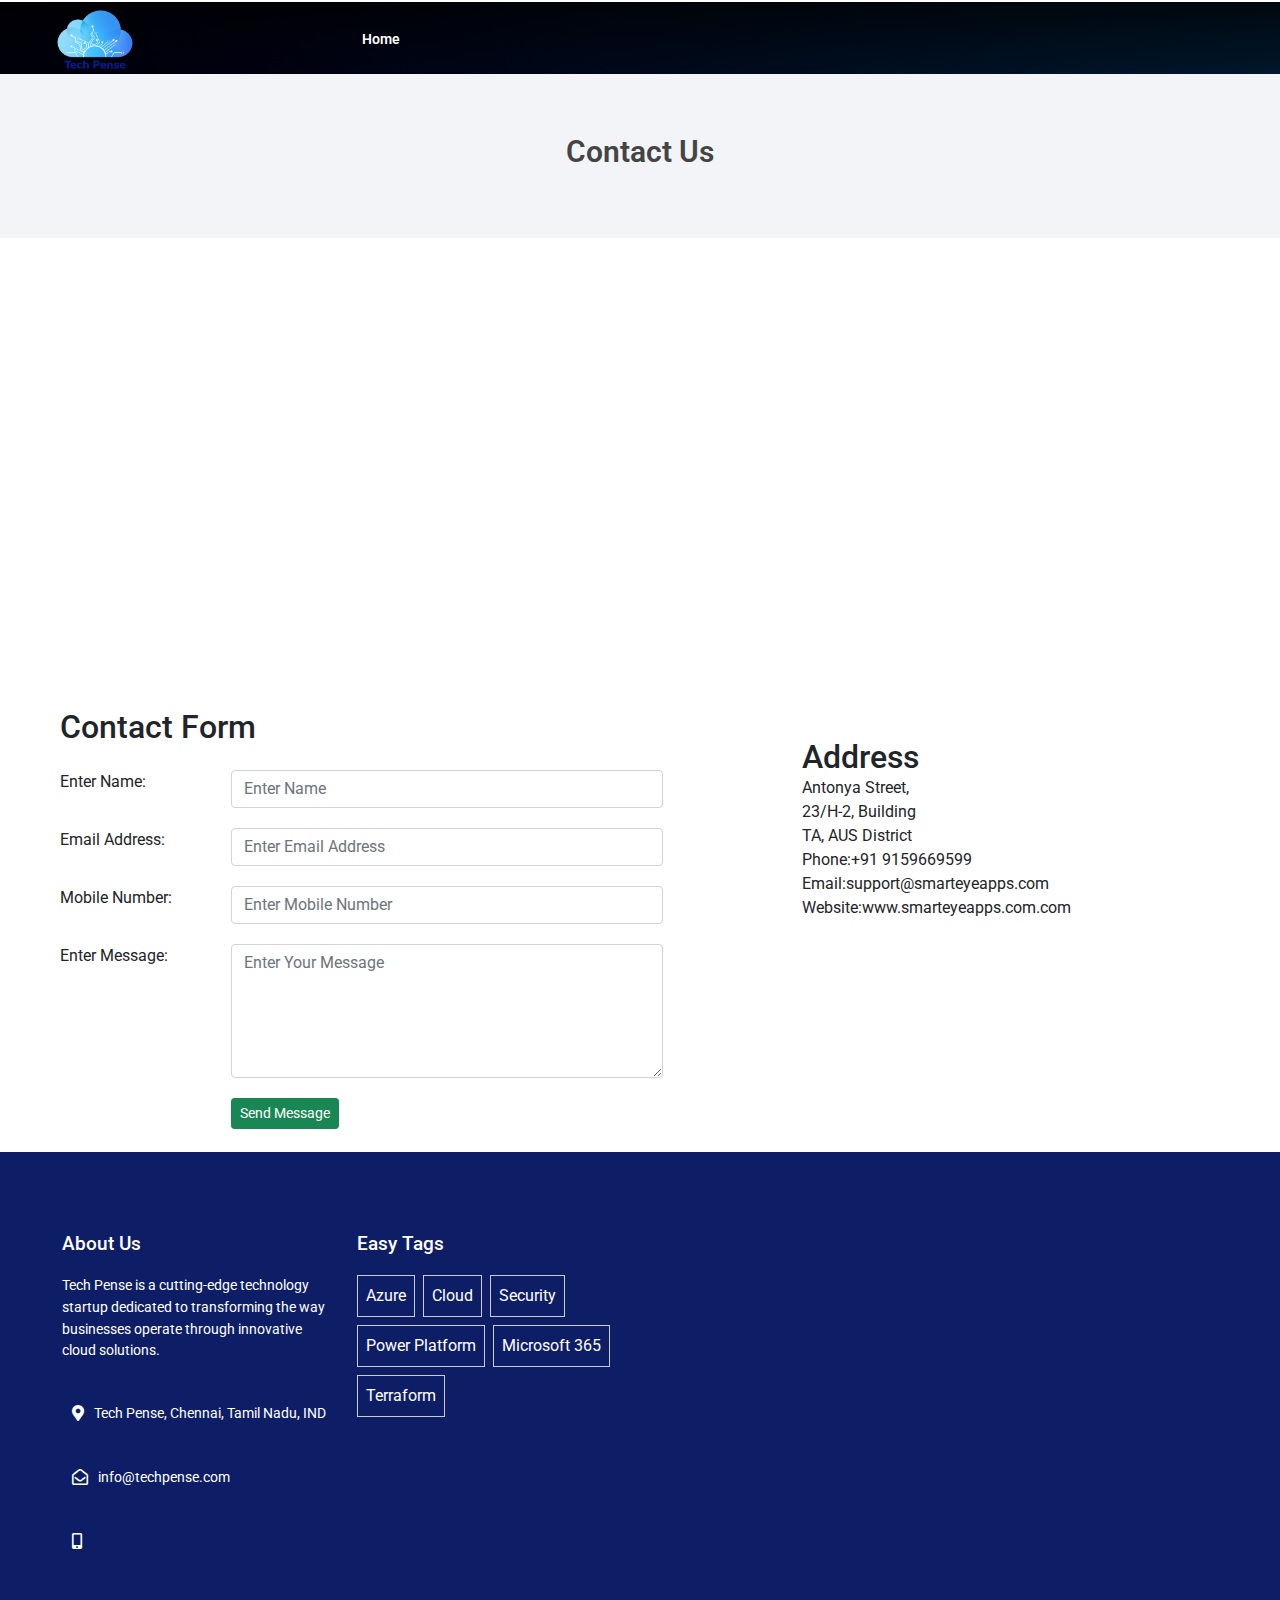
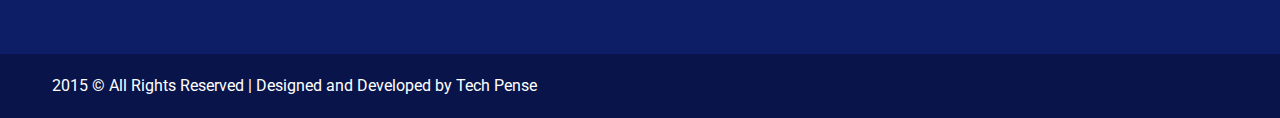
==== commit a9958da0: "Update contact_us.html" ====
--- a/contact_us.html
+++ b/contact_us.html
@@ -171,16 +171,16 @@
                 </div>
             </div>
         </div>      
-        <div class="col-md-3 glink">
+        <!--<div class="col-md-3 glink">
             <ul>
                 <li><a href="index.html"><i class="fas fa-angle-double-right"></i>Home</a></li>
                 <li><a href="about_us.html"><i class="fas fa-angle-double-right"></i>About Us</a></li>
                 <li><a href="services.html"><i class="fas fa-angle-double-right"></i>Services</a></li>
-                <!--<li><a href="blog.html"><i class="fas fa-angle-double-right"></i>Blog</a></li>
-                <li><a href="pricing.html"><i class="fas fa-angle-double-right"></i>Gallery</a></li>-->
+                <li><a href="blog.html"><i class="fas fa-angle-double-right"></i>Blog</a></li>
+                <li><a href="pricing.html"><i class="fas fa-angle-double-right"></i>Gallery</a></li>
                 <li><a href="contact_us.html"><i class="fas fa-angle-double-right"></i>Contact Us</a></li>
             </ul>
-        </div>
+        </div>-->
         <div class="col-md-3 tags">
             <h2>Easy Tags</h2>
             <ul>
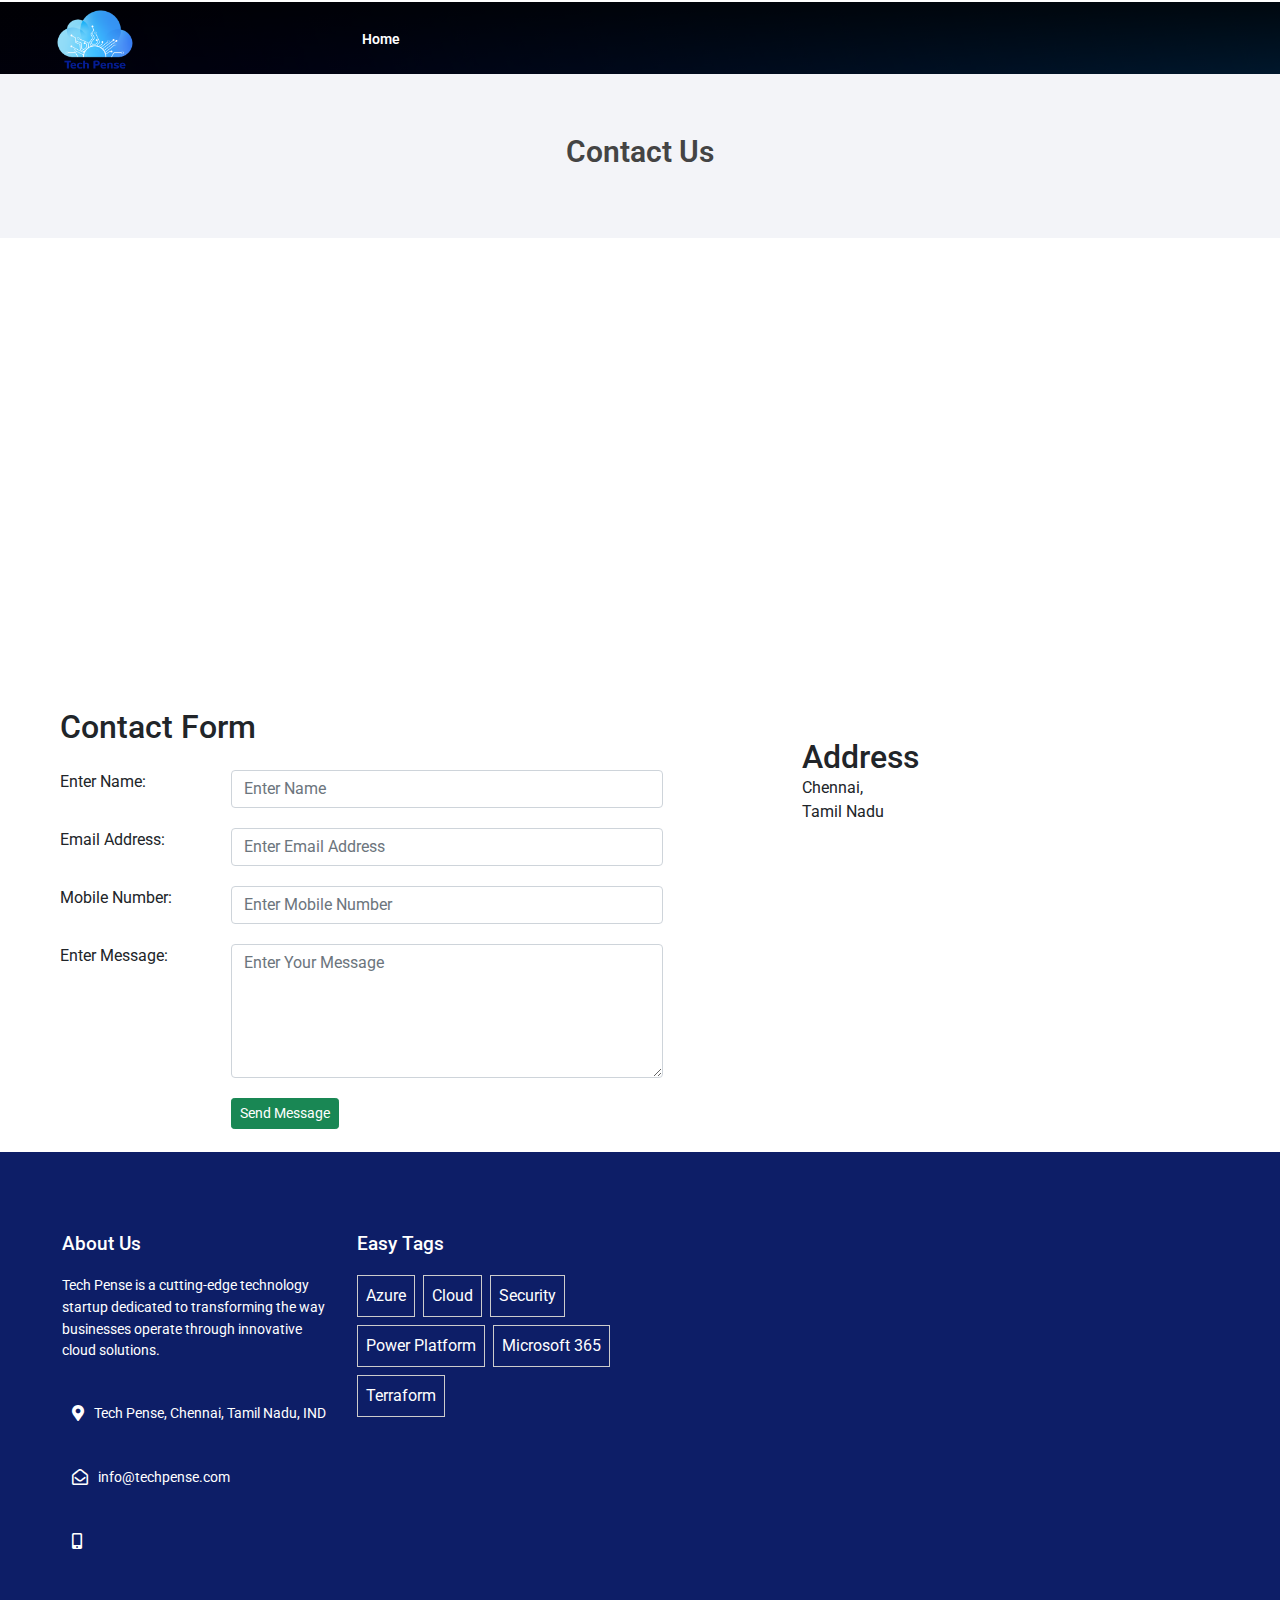
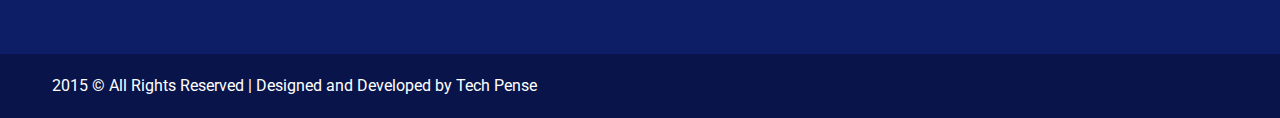
==== commit cf5b4c10: "Update contact_us.html" ====
--- a/contact_us.html
+++ b/contact_us.html
@@ -108,12 +108,13 @@
 
                         <h2 style="margin-top:10px;">Address</h2>
 
-                       Antonya Street, <br>
-                        23/H-2, Building<br>
+                       Chennai, <br>
+                        Tamil Nadu
+                        <!--23/H-2, Building<br>
                         TA, AUS District<br>
                         Phone:+91 9159669599<br>
                         Email:support@smarteyeapps.com<br>
-                        Website:www.smarteyeapps.com.com<br>
+                        Website:www.smarteyeapps.com.com<br>-->
 
 
 
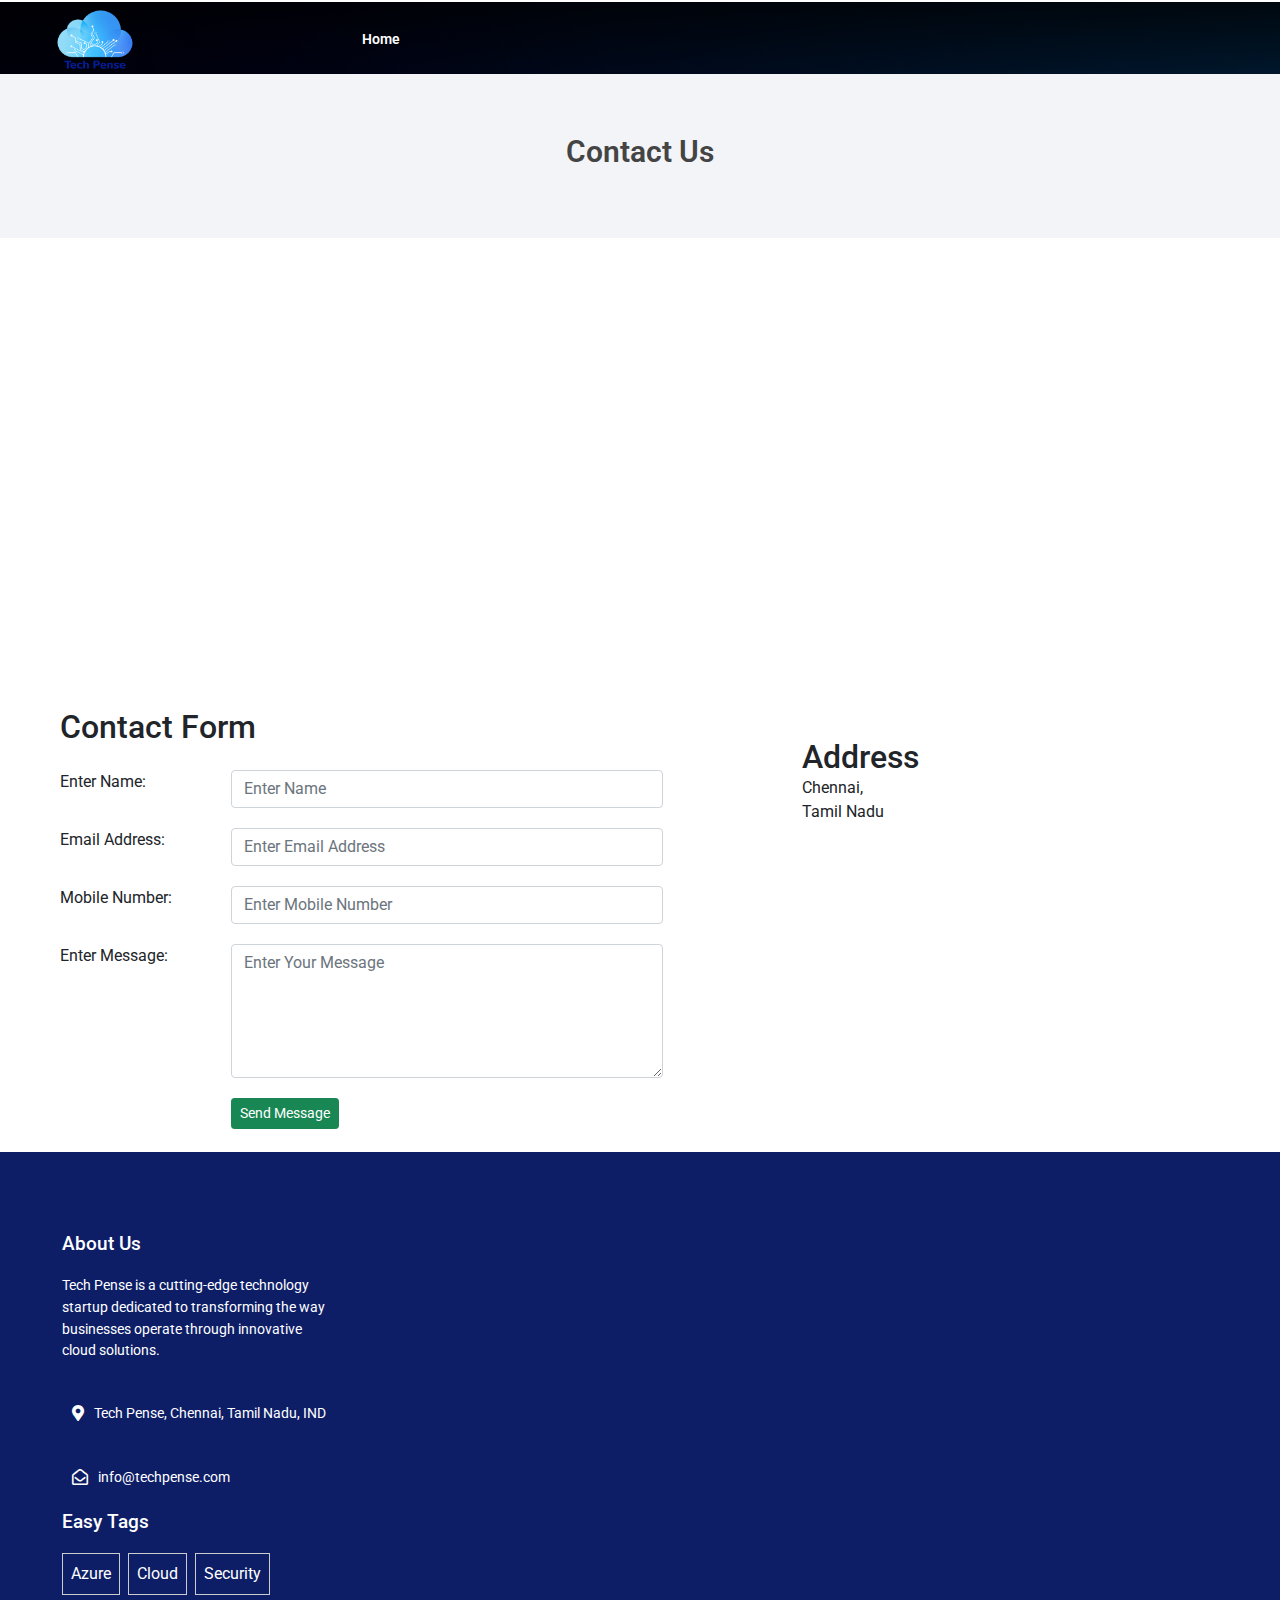
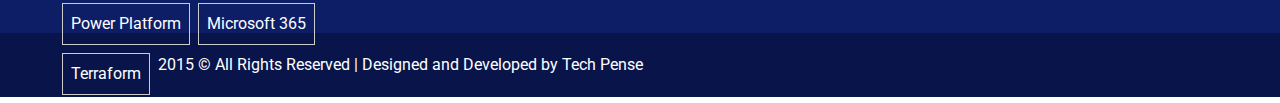
==== commit 7307d809: "Update contact_us.html" ====
--- a/contact_us.html
+++ b/contact_us.html
@@ -110,11 +110,11 @@
 
                        Chennai, <br>
                         Tamil Nadu
-                        <!--23/H-2, Building<br>
+                        <!-- 23/H-2, Building<br>
                         TA, AUS District<br>
                         Phone:+91 9159669599<br>
                         Email:support@smarteyeapps.com<br>
-                        Website:www.smarteyeapps.com.com<br>-->
+                        Website:www.smarteyeapps.com.com<br> -->
 
 
 
@@ -163,12 +163,11 @@
                         info@techpense.com
                     </div>
                 </div>
-                <div class="foot-address">
-                    <div class="icon">
+                <!--<div class="foot-address">
+                    <!--<div class="icon">
                        <i class="fas fa-mobile-alt"></i>
-                   </div>
-                   <div class="addet">
-
+                   </div>-->
+                       <div class="addet">
                 </div>
             </div>
         </div>      
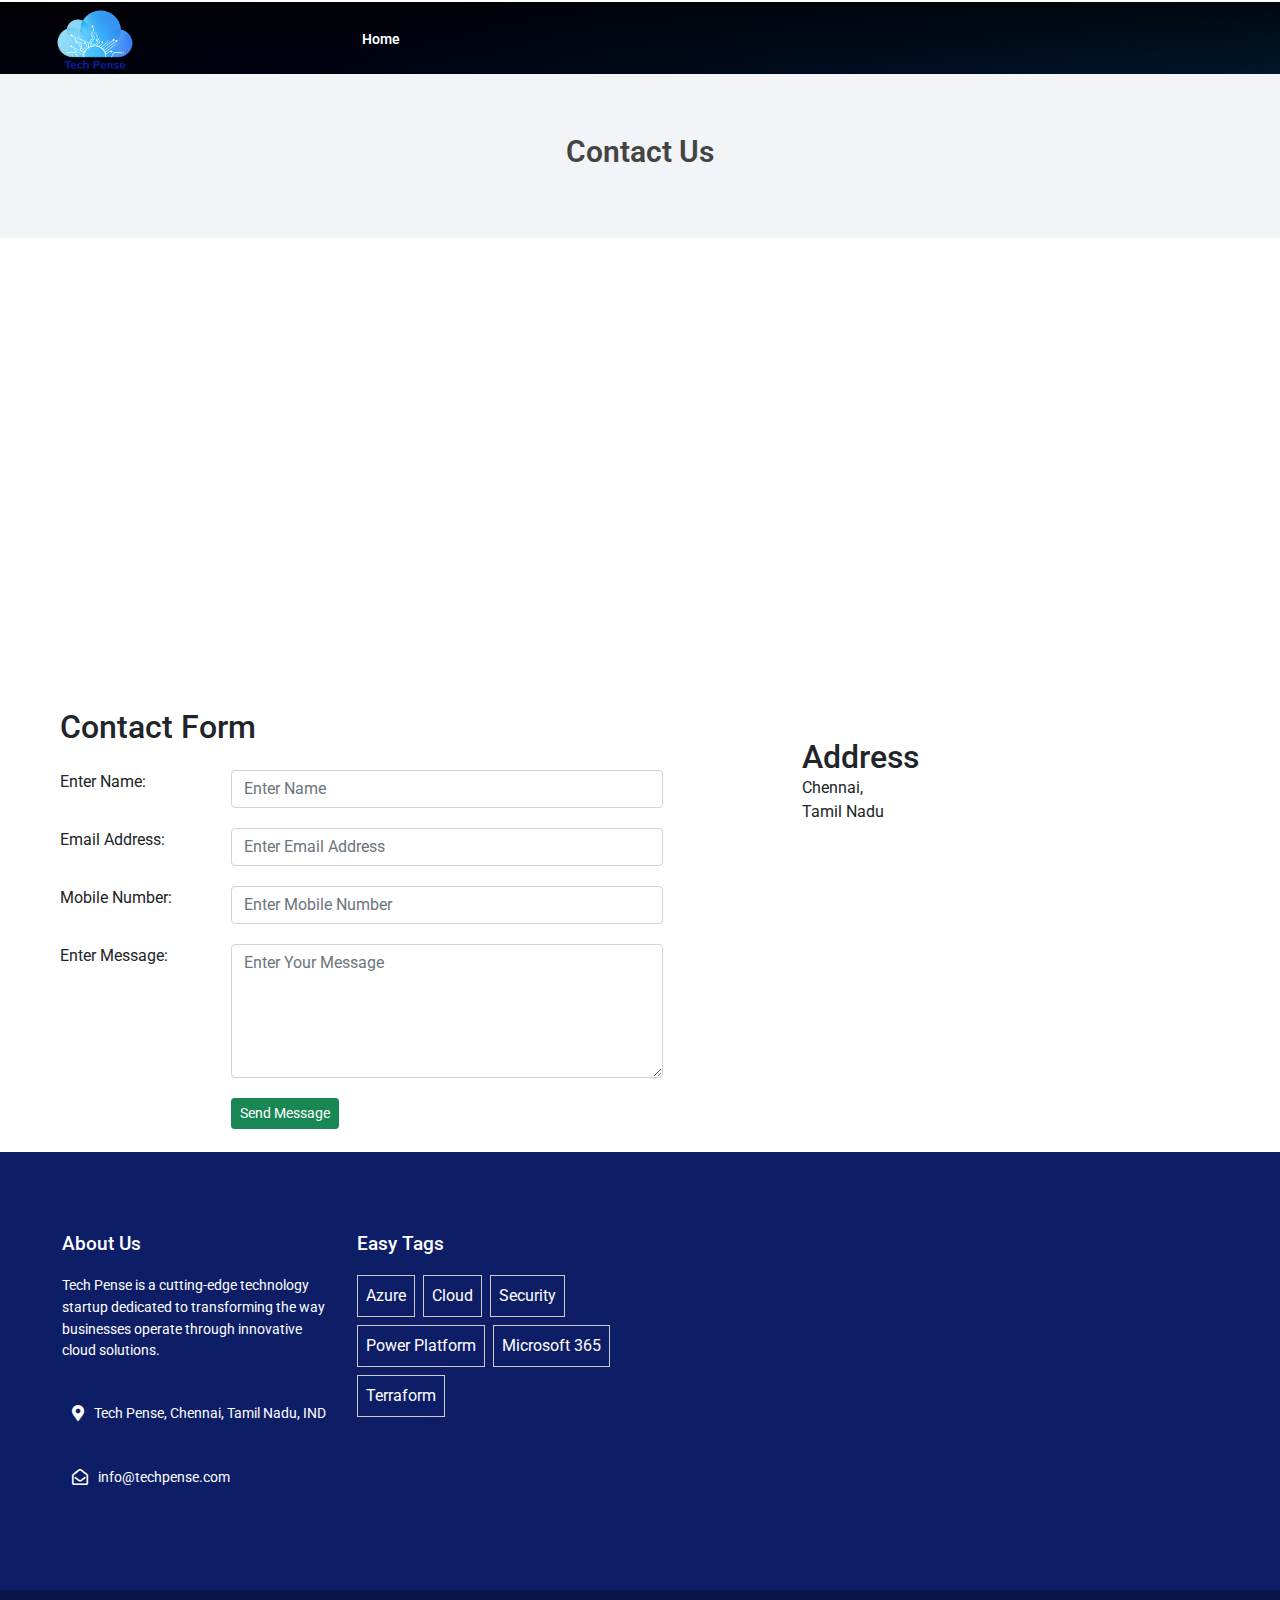
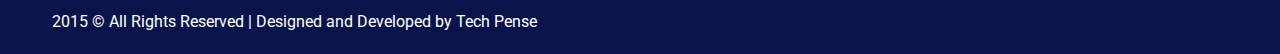
==== commit ce4be3a9: "Update contact_us.html" ====
--- a/contact_us.html
+++ b/contact_us.html
@@ -164,12 +164,12 @@
                     </div>
                 </div>
                 <!--<div class="foot-address">
-                    <!--<div class="icon">
+                    <div class="icon">
                        <i class="fas fa-mobile-alt"></i>
-                   </div>-->
+                   </div>
                        <div class="addet">
                 </div>
-            </div>
+            </div>-->
         </div>      
         <!--<div class="col-md-3 glink">
             <ul>
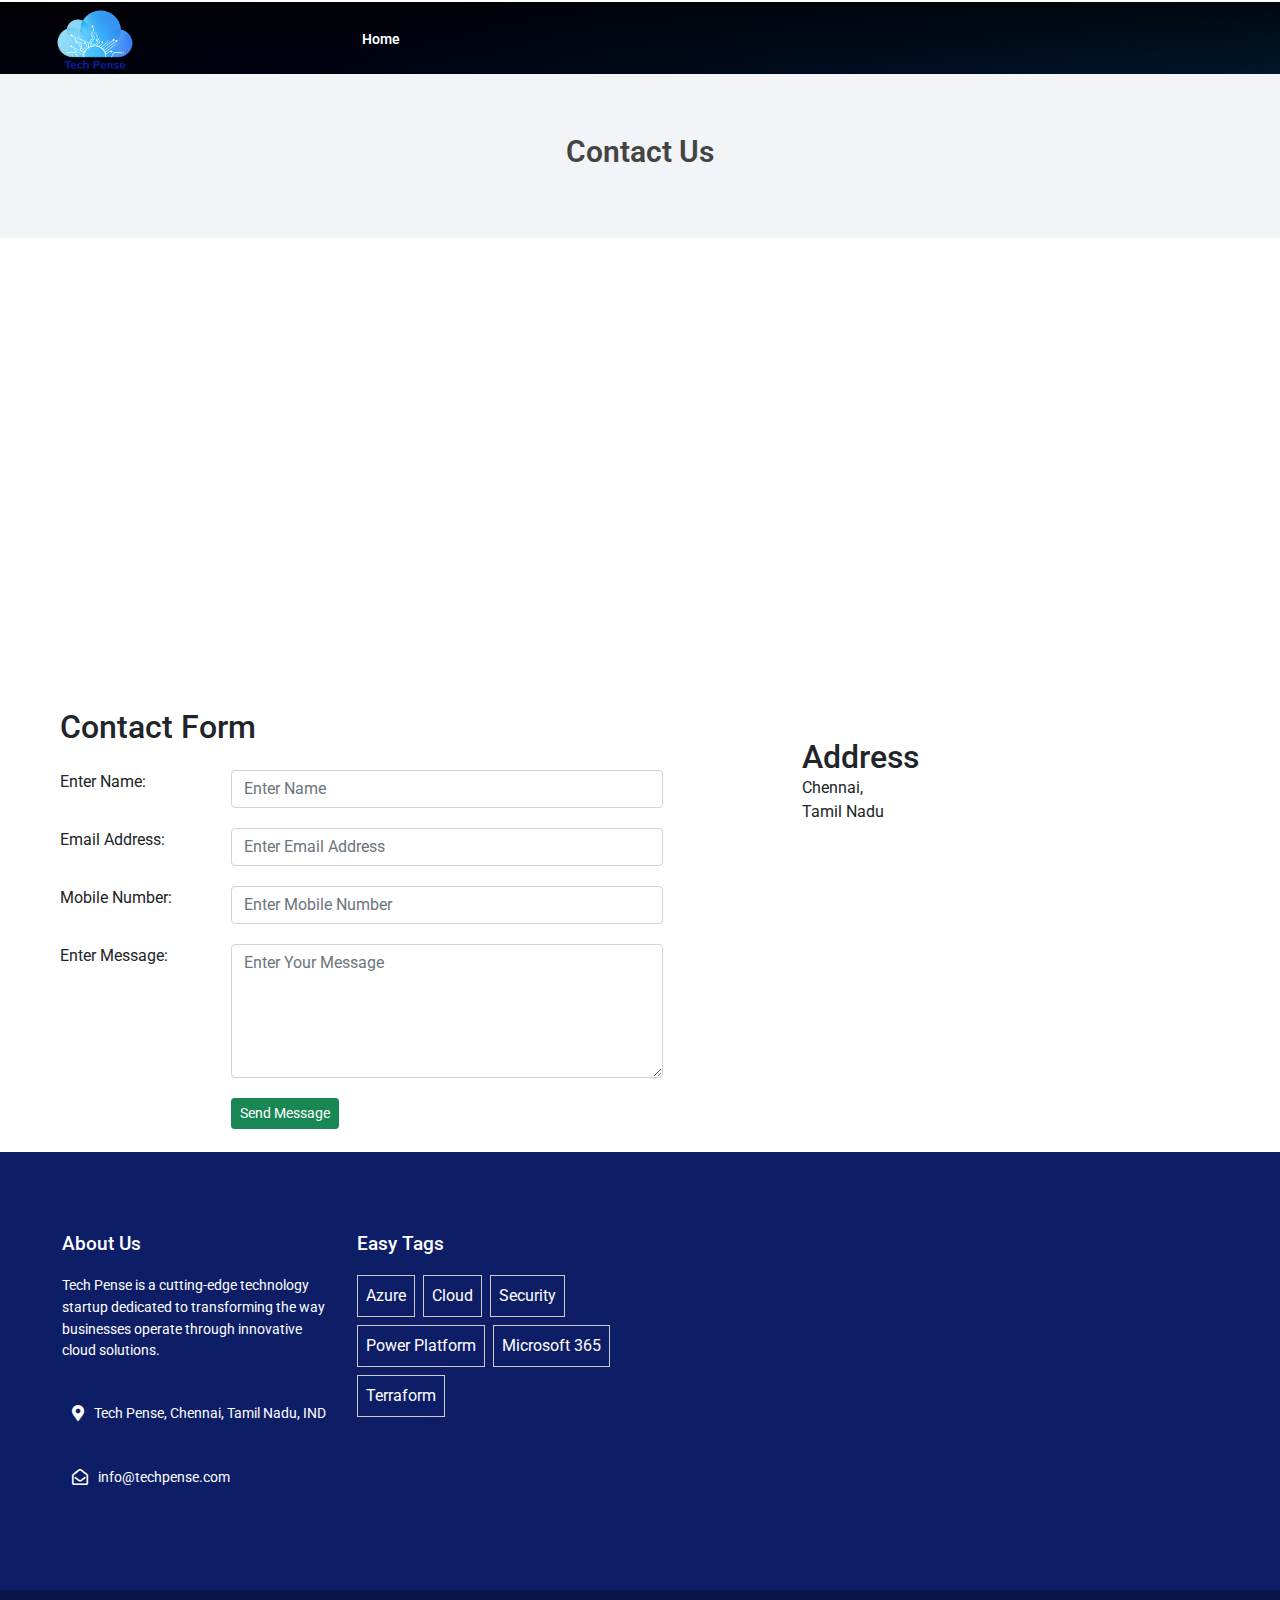
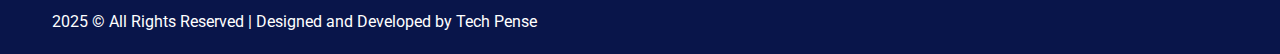
==== commit ff131ce6: "Update contact_us.html" ====
--- a/contact_us.html
+++ b/contact_us.html
@@ -197,7 +197,7 @@
 </footer>
 <div class="copy">
     <div class="container">
-        <a href="https://www.techpense.com/">2015 &copy; All Rights Reserved | Designed and Developed by Tech Pense</a>
+        <a href="https://www.techpense.com/">2025 &copy; All Rights Reserved | Designed and Developed by Tech Pense</a>
     </div>
 </div>
 
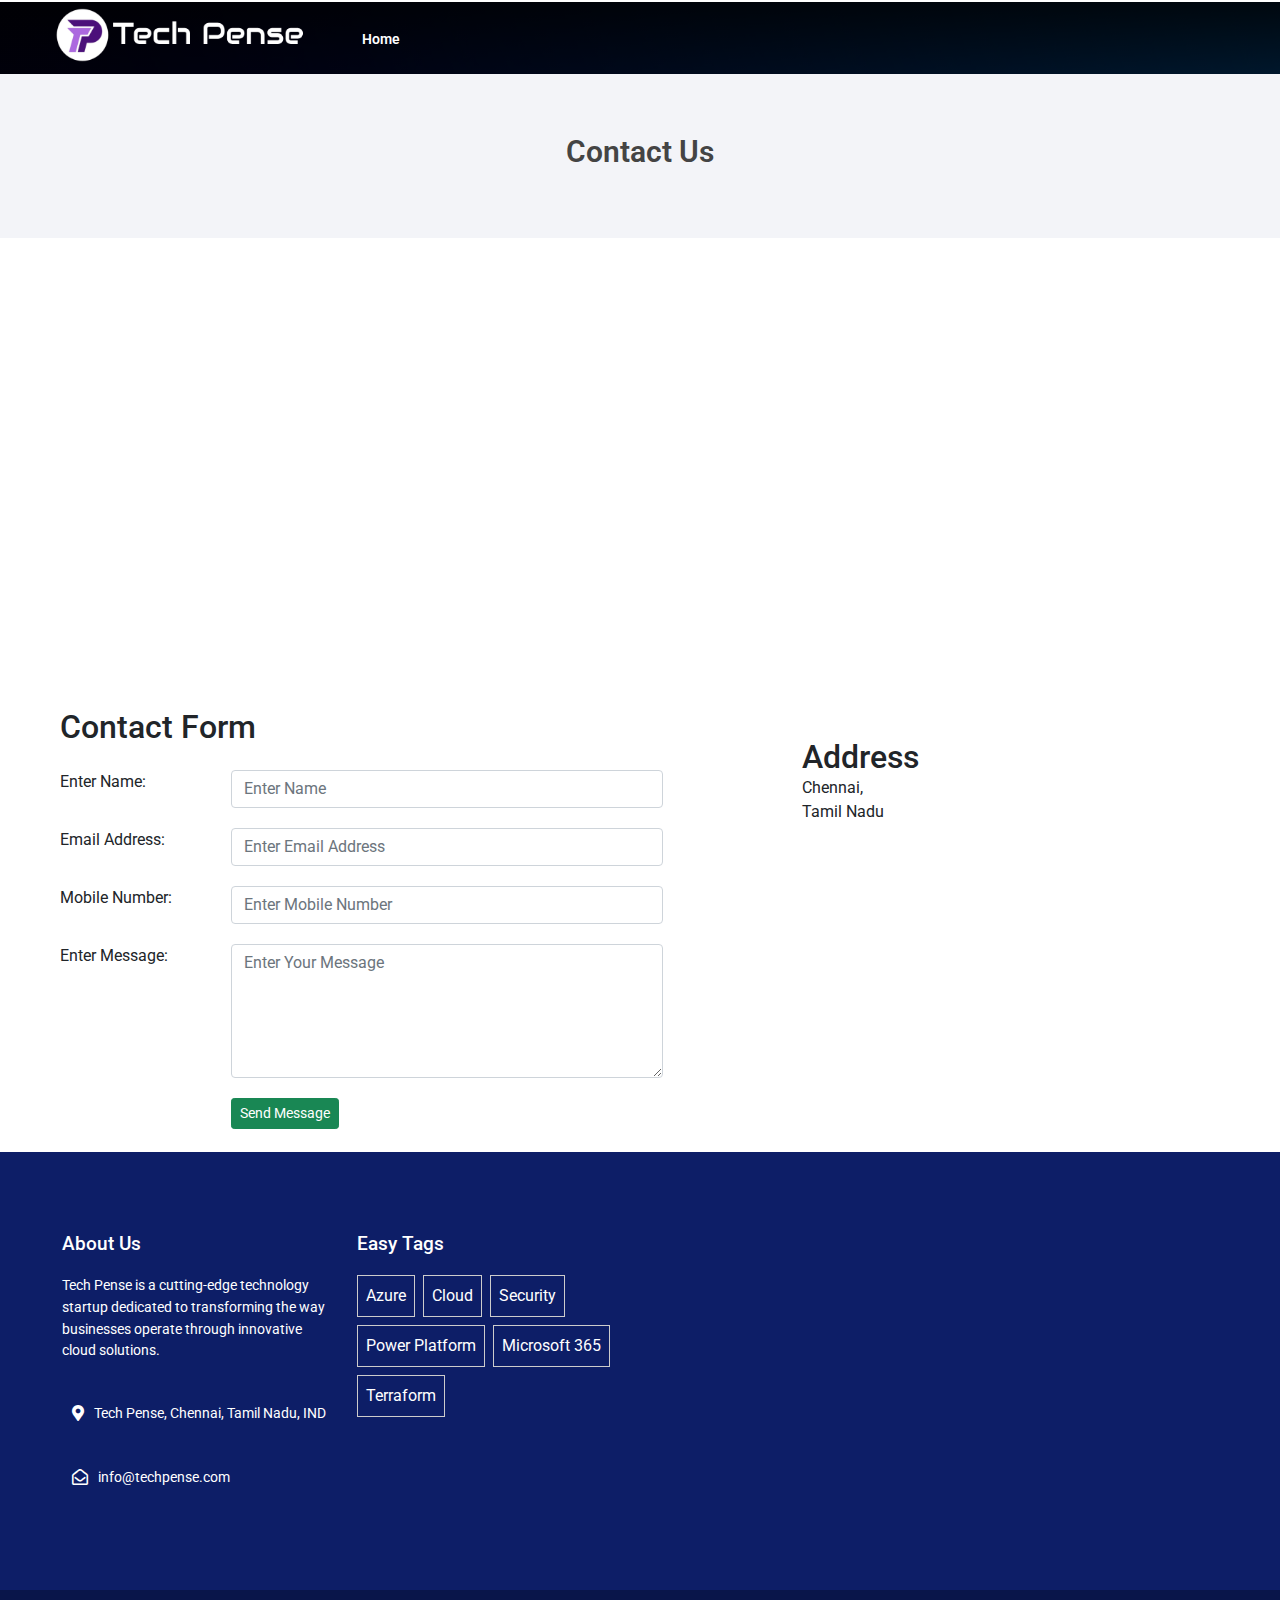
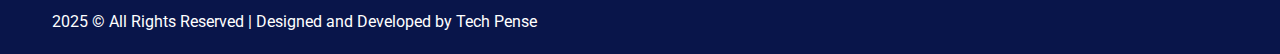
==== commit 220c7317: "Update contact_us.html" ====
--- a/contact_us.html
+++ b/contact_us.html
@@ -18,7 +18,7 @@
             <div class="container">
                 <div class="row head-ro">
                     <div class="col-md-3 logo">
-                        <img src="assets/images/logo.png" alt="">
+                        <img src="assets/images/logo_new.png" alt="">
                           
 
                                  <a class="d-md-none small-menu" data-bs-toggle="collapse" href="#collapseExample" role="button" aria-expanded="false" aria-controls="collapseExample">
--- a/assets/css/style.css
+++ b/assets/css/style.css
@@ -116,7 +116,7 @@
   padding: 3px;
 }
 header .head-ro .logo img {
-  max-width: 80px;
+  max-width: 250px;
   padding-top: 1px;
 }
 header .head-ro .show {
@@ -164,7 +164,8 @@
 
 .scroll-to-fixed-fixed {
   box-shadow: 0 2px 5px 0 rgba(0, 0, 0, 0.16), 0 2px 10px 0 rgba(0, 0, 0, 0.12);
-  background-color: #FFF;
+  /*background-color: #FFF;*/
+  background-image: linear-gradient(rgba(0, 0, 0, 0.9), rgba(0, 0, 0, 0.7)), url('../images/main-bg.jpg'); /* Replace with your image path */
 }
 
 .head-cover {
@@ -1134,7 +1135,8 @@
   justify-content: center;
   align-items: center;
   min-height: 100vh; /* Make it full viewport height for demonstration */
-  background-image: linear-gradient(rgba(0, 0, 0, 0.5), rgba(0, 0, 0, 0.5)), url('../images/main-bg.jpg'); /* Replace with your image path */
+  /*background-image: linear-gradient(rgba(0, 0, 0, 0.5), rgba(0, 0, 0, 0.5)), url('../images/main-bg.jpg');*/ /* Replace with your image path */
+  bacground-color:#FFFFFF;
 }
 
 .types-container {
@@ -1175,13 +1177,27 @@
   font-weight: bold;
   margin-bottom: 30px;
   opacity: 0;
-  color: #ffffff;
+  color: #FFFFFF;
 }
 
 .section-title.active {
   opacity: 1;
   transform: translateY(0);
 }
+
+.types-section-title {
+  font-size: 2.5em;
+  font-weight: bold;
+  margin-bottom: 30px;
+  opacity: 0;
+  color: #001f54;
+}
+
+.types-section-title.active {
+  opacity: 1;
+  transform: translateY(0);
+}
+
 
 .types-item {
   margin-bottom: 25px;
@@ -1213,13 +1229,13 @@
   font-weight: bold;
   margin-bottom: 8px;
   display: block;
-  color: #ffffff;
+  color: #001f54;
 }
 
 .types-description {
   font-size: 1em;
   line-height: 1.6;
-  color: #ddd;
+  color: #001f54;
 }
 
 /* JavaScript for scroll animation */
